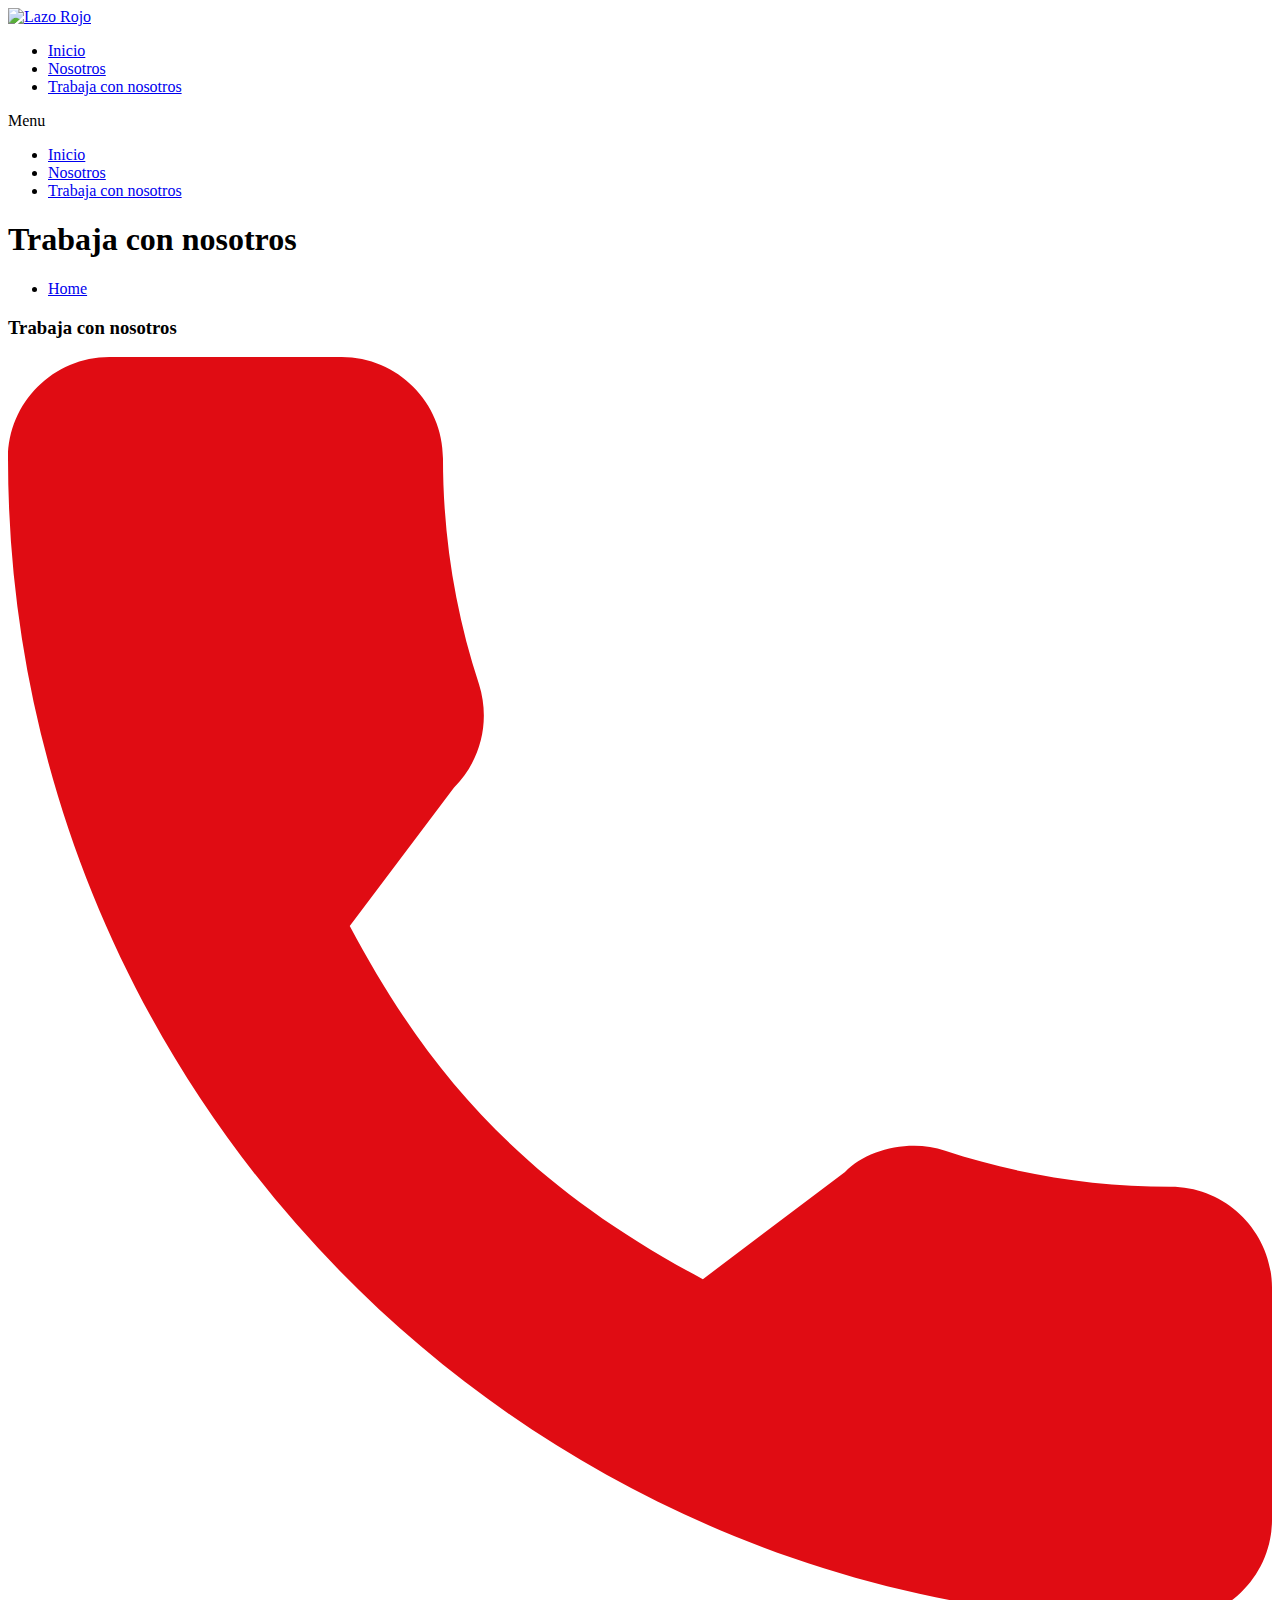
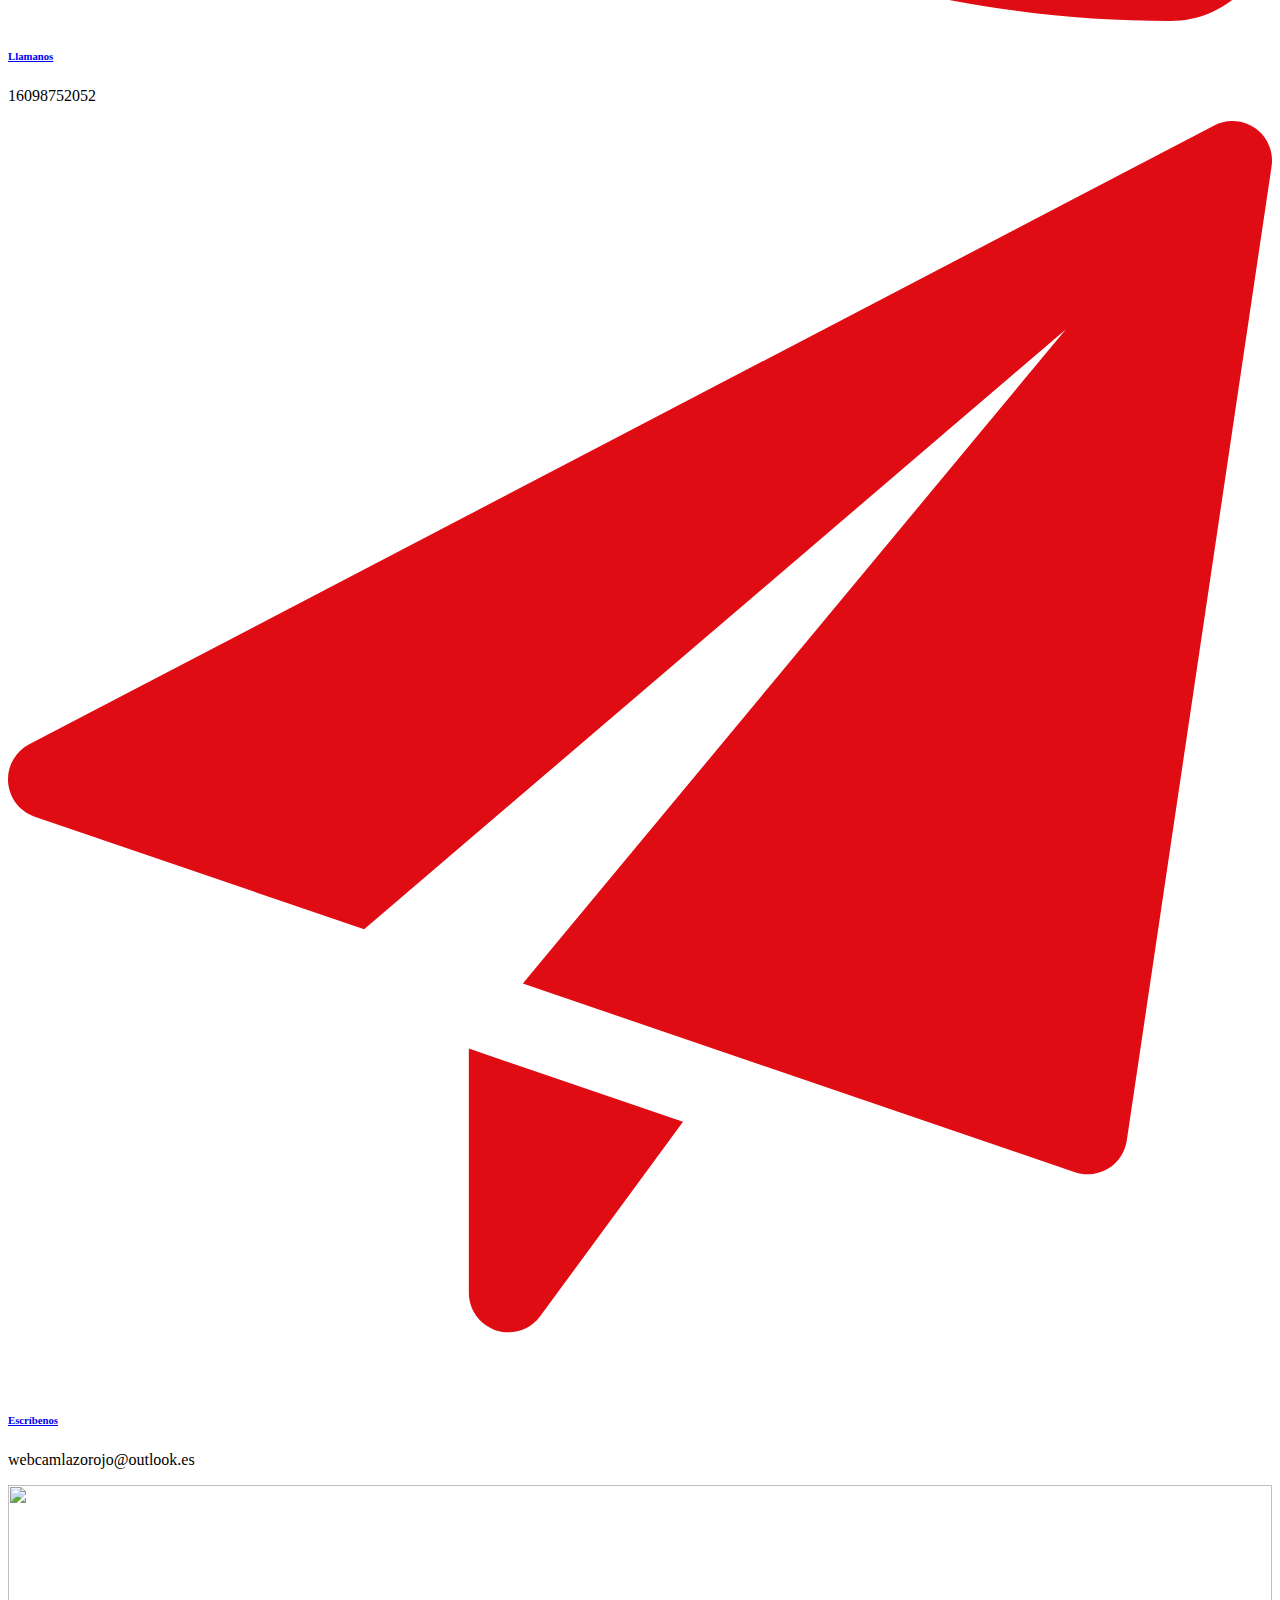
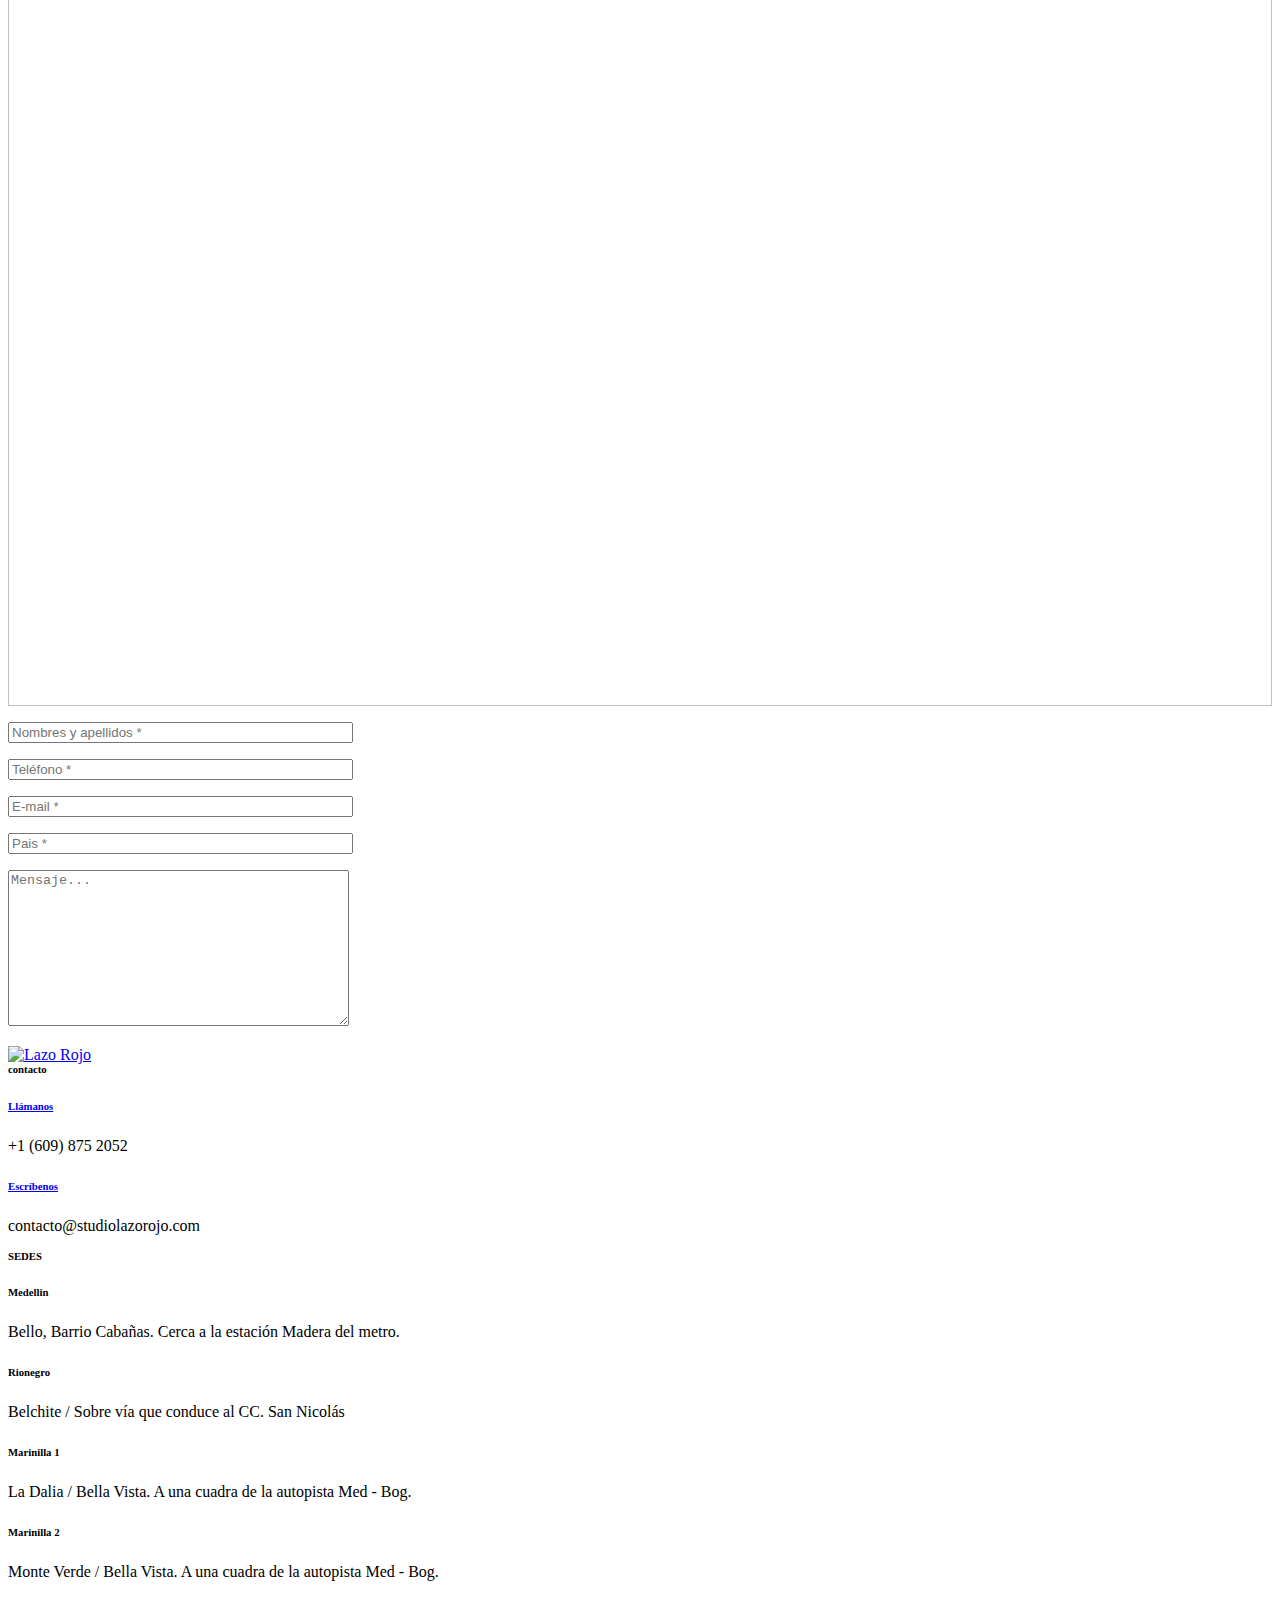
==== src/main/resources/static/contacto.html @ 4a7c2e18 "trabaja" ====
<!doctype html>
<html lang="es">
<head>
    <meta charset="UTF-8">
    <meta name="viewport" content="width=device-width, initial-scale=1">
    <meta name="format-detection" content="telephone=no">
    <link rel="profile" href="https://gmpg.org/xfn/11">
    <script src="main.js"></script>
    <meta name='robots' content='index, follow, max-image-preview:large, max-snippet:-1, max-video-preview:-1' />

    <!-- This site is optimized with the Yoast SEO plugin v19.7.1 - https://yoast.com/wordpress/plugins/seo/ -->
    <title>Studio Webcam en Medellin y Oriente Antioqueño | Lazo Rojo</title>
    <meta name="description" content="Queremos que te sientas cómoda, con la certeza de alcanzar tus metas y te puedas dar los gustos que tanto te mereces." />
    <link rel="canonical" href="https://studiolazorojo.com/trabaja-con-nosotros/" />
    <meta property="og:locale" content="es_ES" />
    <meta property="og:type" content="article" />
    <meta property="og:title" content="Studio Webcam en Medellin y Oriente Antioqueño | Lazo Rojo" />
    <meta property="og:description" content="Queremos que te sientas cómoda, con la certeza de alcanzar tus metas y te puedas dar los gustos que tanto te mereces." />
    <meta property="og:url" content="https://studiolazorojo.com/trabaja-con-nosotros/" />
    <meta property="og:site_name" content="Lazo Rojo" />
    <meta property="article:modified_time" content="2022-11-07T02:31:51+00:00" />
    <meta property="og:image" content="https://studiolazorojo.com/wp-content/uploads/Nosotros-1-studio-lazo-rojo.jpg" />
    <meta name="twitter:card" content="summary_large_image" />
    <meta name="twitter:label1" content="Tiempo de lectura" />
    <meta name="twitter:data1" content="1 minuto" />
    <script type="application/ld+json" class="yoast-schema-graph">{"@context":"https://schema.org","@graph":[{"@type":"WebPage","@id":"https://studiolazorojo.com/trabaja-con-nosotros/","url":"https://studiolazorojo.com/trabaja-con-nosotros/","name":"Studio Webcam en Medellin y Oriente Antioqueño | Lazo Rojo","isPartOf":{"@id":"https://studiolazorojo.com/#website"},"primaryImageOfPage":{"@id":"https://studiolazorojo.com/trabaja-con-nosotros/#primaryimage"},"image":{"@id":"https://studiolazorojo.com/trabaja-con-nosotros/#primaryimage"},"thumbnailUrl":"https://studiolazorojo.com/wp-content/uploads/Nosotros-1-studio-lazo-rojo.jpg","datePublished":"2020-09-04T09:27:58+00:00","dateModified":"2022-11-07T02:31:51+00:00","description":"Queremos que te sientas cómoda, con la certeza de alcanzar tus metas y te puedas dar los gustos que tanto te mereces.","breadcrumb":{"@id":"https://studiolazorojo.com/trabaja-con-nosotros/#breadcrumb"},"inLanguage":"es","potentialAction":[{"@type":"ReadAction","target":["https://studiolazorojo.com/trabaja-con-nosotros/"]}]},{"@type":"ImageObject","inLanguage":"es","@id":"https://studiolazorojo.com/trabaja-con-nosotros/#primaryimage","url":"https://studiolazorojo.com/wp-content/uploads/Nosotros-1-studio-lazo-rojo.jpg","contentUrl":"https://studiolazorojo.com/wp-content/uploads/Nosotros-1-studio-lazo-rojo.jpg","width":1264,"height":821},{"@type":"BreadcrumbList","@id":"https://studiolazorojo.com/trabaja-con-nosotros/#breadcrumb","itemListElement":[{"@type":"ListItem","position":1,"name":"Portada","item":"https://studiolazorojo.com/"},{"@type":"ListItem","position":2,"name":"Trabaja con nosotros"}]},{"@type":"WebSite","@id":"https://studiolazorojo.com/#website","url":"https://studiolazorojo.com/","name":"Lazo Rojo","description":"Studio Webcam en Medellin","publisher":{"@id":"https://studiolazorojo.com/#organization"},"potentialAction":[{"@type":"SearchAction","target":{"@type":"EntryPoint","urlTemplate":"https://studiolazorojo.com/?s={search_term_string}"},"query-input":"required name=search_term_string"}],"inLanguage":"es"},{"@type":"Organization","@id":"https://studiolazorojo.com/#organization","name":"Lazo Rojo","url":"https://studiolazorojo.com/","sameAs":[],"logo":{"@type":"ImageObject","inLanguage":"es","@id":"https://studiolazorojo.com/#/schema/logo/image/","url":"https://studiolazorojo.com/wp-content/uploads/Logo-Lazo-Rojo.png","contentUrl":"https://studiolazorojo.com/wp-content/uploads/Logo-Lazo-Rojo.png","width":454,"height":453,"caption":"Lazo Rojo"},"image":{"@id":"https://studiolazorojo.com/#/schema/logo/image/"}}]}</script>
    <!-- / Yoast SEO plugin. -->


    <link rel='dns-prefetch' href='//fonts.googleapis.com' />
    <link rel="alternate" type="application/rss+xml" title="Lazo Rojo &raquo; Feed" href="https://studiolazorojo.com/feed/" />
    <link rel="alternate" type="application/rss+xml" title="Lazo Rojo &raquo; Feed de los comentarios" href="https://studiolazorojo.com/comments/feed/" />
    <script type="text/javascript">
window._wpemojiSettings = {"baseUrl":"https:\/\/s.w.org\/images\/core\/emoji\/14.0.0\/72x72\/","ext":".png","svgUrl":"https:\/\/s.w.org\/images\/core\/emoji\/14.0.0\/svg\/","svgExt":".svg","source":{"concatemoji":"https:\/\/studiolazorojo.com\/wp-includes\/js\/wp-emoji-release.min.js?ver=6.1.1"}};
/*! This file is auto-generated */
!function(e,a,t){var n,r,o,i=a.createElement("canvas"),p=i.getContext&&i.getContext("2d");function s(e,t){var a=String.fromCharCode,e=(p.clearRect(0,0,i.width,i.height),p.fillText(a.apply(this,e),0,0),i.toDataURL());return p.clearRect(0,0,i.width,i.height),p.fillText(a.apply(this,t),0,0),e===i.toDataURL()}function c(e){var t=a.createElement("script");t.src=e,t.defer=t.type="text/javascript",a.getElementsByTagName("head")[0].appendChild(t)}for(o=Array("flag","emoji"),t.supports={everything:!0,everythingExceptFlag:!0},r=0;r<o.length;r++)t.supports[o[r]]=function(e){if(p&&p.fillText)switch(p.textBaseline="top",p.font="600 32px Arial",e){case"flag":return s([127987,65039,8205,9895,65039],[127987,65039,8203,9895,65039])?!1:!s([55356,56826,55356,56819],[55356,56826,8203,55356,56819])&&!s([55356,57332,56128,56423,56128,56418,56128,56421,56128,56430,56128,56423,56128,56447],[55356,57332,8203,56128,56423,8203,56128,56418,8203,56128,56421,8203,56128,56430,8203,56128,56423,8203,56128,56447]);case"emoji":return!s([129777,127995,8205,129778,127999],[129777,127995,8203,129778,127999])}return!1}(o[r]),t.supports.everything=t.supports.everything&&t.supports[o[r]],"flag"!==o[r]&&(t.supports.everythingExceptFlag=t.supports.everythingExceptFlag&&t.supports[o[r]]);t.supports.everythingExceptFlag=t.supports.everythingExceptFlag&&!t.supports.flag,t.DOMReady=!1,t.readyCallback=function(){t.DOMReady=!0},t.supports.everything||(n=function(){t.readyCallback()},a.addEventListener?(a.addEventListener("DOMContentLoaded",n,!1),e.addEventListener("load",n,!1)):(e.attachEvent("onload",n),a.attachEvent("onreadystatechange",function(){"complete"===a.readyState&&t.readyCallback()})),(e=t.source||{}).concatemoji?c(e.concatemoji):e.wpemoji&&e.twemoji&&(c(e.twemoji),c(e.wpemoji)))}(window,document,window._wpemojiSettings);
</script>
    <style type="text/css">
img.wp-smiley,
img.emoji {
	display: inline !important;
	border: none !important;
	box-shadow: none !important;
	height: 1em !important;
	width: 1em !important;
	margin: 0 0.07em !important;
	vertical-align: -0.1em !important;
	background: none !important;
	padding: 0 !important;
}
</style>
    <link rel='stylesheet' id='wp-block-library-css' href='https://studiolazorojo.com/wp-includes/css/dist/block-library/style.min.css?ver=6.1.1' type='text/css' media='all' />
    <link rel='stylesheet' id='classic-theme-styles-css' href='https://studiolazorojo.com/wp-includes/css/classic-themes.min.css?ver=1' type='text/css' media='all' />
    <style id='global-styles-inline-css' type='text/css'>
body{--wp--preset--color--black: #000000;--wp--preset--color--cyan-bluish-gray: #abb8c3;--wp--preset--color--white: #ffffff;--wp--preset--color--pale-pink: #f78da7;--wp--preset--color--vivid-red: #cf2e2e;--wp--preset--color--luminous-vivid-orange: #ff6900;--wp--preset--color--luminous-vivid-amber: #fcb900;--wp--preset--color--light-green-cyan: #7bdcb5;--wp--preset--color--vivid-green-cyan: #00d084;--wp--preset--color--pale-cyan-blue: #8ed1fc;--wp--preset--color--vivid-cyan-blue: #0693e3;--wp--preset--color--vivid-purple: #9b51e0;--wp--preset--gradient--vivid-cyan-blue-to-vivid-purple: linear-gradient(135deg,rgba(6,147,227,1) 0%,rgb(155,81,224) 100%);--wp--preset--gradient--light-green-cyan-to-vivid-green-cyan: linear-gradient(135deg,rgb(122,220,180) 0%,rgb(0,208,130) 100%);--wp--preset--gradient--luminous-vivid-amber-to-luminous-vivid-orange: linear-gradient(135deg,rgba(252,185,0,1) 0%,rgba(255,105,0,1) 100%);--wp--preset--gradient--luminous-vivid-orange-to-vivid-red: linear-gradient(135deg,rgba(255,105,0,1) 0%,rgb(207,46,46) 100%);--wp--preset--gradient--very-light-gray-to-cyan-bluish-gray: linear-gradient(135deg,rgb(238,238,238) 0%,rgb(169,184,195) 100%);--wp--preset--gradient--cool-to-warm-spectrum: linear-gradient(135deg,rgb(74,234,220) 0%,rgb(151,120,209) 20%,rgb(207,42,186) 40%,rgb(238,44,130) 60%,rgb(251,105,98) 80%,rgb(254,248,76) 100%);--wp--preset--gradient--blush-light-purple: linear-gradient(135deg,rgb(255,206,236) 0%,rgb(152,150,240) 100%);--wp--preset--gradient--blush-bordeaux: linear-gradient(135deg,rgb(254,205,165) 0%,rgb(254,45,45) 50%,rgb(107,0,62) 100%);--wp--preset--gradient--luminous-dusk: linear-gradient(135deg,rgb(255,203,112) 0%,rgb(199,81,192) 50%,rgb(65,88,208) 100%);--wp--preset--gradient--pale-ocean: linear-gradient(135deg,rgb(255,245,203) 0%,rgb(182,227,212) 50%,rgb(51,167,181) 100%);--wp--preset--gradient--electric-grass: linear-gradient(135deg,rgb(202,248,128) 0%,rgb(113,206,126) 100%);--wp--preset--gradient--midnight: linear-gradient(135deg,rgb(2,3,129) 0%,rgb(40,116,252) 100%);--wp--preset--duotone--dark-grayscale: url('#wp-duotone-dark-grayscale');--wp--preset--duotone--grayscale: url('#wp-duotone-grayscale');--wp--preset--duotone--purple-yellow: url('#wp-duotone-purple-yellow');--wp--preset--duotone--blue-red: url('#wp-duotone-blue-red');--wp--preset--duotone--midnight: url('#wp-duotone-midnight');--wp--preset--duotone--magenta-yellow: url('#wp-duotone-magenta-yellow');--wp--preset--duotone--purple-green: url('#wp-duotone-purple-green');--wp--preset--duotone--blue-orange: url('#wp-duotone-blue-orange');--wp--preset--font-size--small: 13px;--wp--preset--font-size--medium: 20px;--wp--preset--font-size--large: 36px;--wp--preset--font-size--x-large: 42px;--wp--preset--spacing--20: 0.44rem;--wp--preset--spacing--30: 0.67rem;--wp--preset--spacing--40: 1rem;--wp--preset--spacing--50: 1.5rem;--wp--preset--spacing--60: 2.25rem;--wp--preset--spacing--70: 3.38rem;--wp--preset--spacing--80: 5.06rem;}:where(.is-layout-flex){gap: 0.5em;}body .is-layout-flow > .alignleft{float: left;margin-inline-start: 0;margin-inline-end: 2em;}body .is-layout-flow > .alignright{float: right;margin-inline-start: 2em;margin-inline-end: 0;}body .is-layout-flow > .aligncenter{margin-left: auto !important;margin-right: auto !important;}body .is-layout-constrained > .alignleft{float: left;margin-inline-start: 0;margin-inline-end: 2em;}body .is-layout-constrained > .alignright{float: right;margin-inline-start: 2em;margin-inline-end: 0;}body .is-layout-constrained > .aligncenter{margin-left: auto !important;margin-right: auto !important;}body .is-layout-constrained > :where(:not(.alignleft):not(.alignright):not(.alignfull)){max-width: var(--wp--style--global--content-size);margin-left: auto !important;margin-right: auto !important;}body .is-layout-constrained > .alignwide{max-width: var(--wp--style--global--wide-size);}body .is-layout-flex{display: flex;}body .is-layout-flex{flex-wrap: wrap;align-items: center;}body .is-layout-flex > *{margin: 0;}:where(.wp-block-columns.is-layout-flex){gap: 2em;}.has-black-color{color: var(--wp--preset--color--black) !important;}.has-cyan-bluish-gray-color{color: var(--wp--preset--color--cyan-bluish-gray) !important;}.has-white-color{color: var(--wp--preset--color--white) !important;}.has-pale-pink-color{color: var(--wp--preset--color--pale-pink) !important;}.has-vivid-red-color{color: var(--wp--preset--color--vivid-red) !important;}.has-luminous-vivid-orange-color{color: var(--wp--preset--color--luminous-vivid-orange) !important;}.has-luminous-vivid-amber-color{color: var(--wp--preset--color--luminous-vivid-amber) !important;}.has-light-green-cyan-color{color: var(--wp--preset--color--light-green-cyan) !important;}.has-vivid-green-cyan-color{color: var(--wp--preset--color--vivid-green-cyan) !important;}.has-pale-cyan-blue-color{color: var(--wp--preset--color--pale-cyan-blue) !important;}.has-vivid-cyan-blue-color{color: var(--wp--preset--color--vivid-cyan-blue) !important;}.has-vivid-purple-color{color: var(--wp--preset--color--vivid-purple) !important;}.has-black-background-color{background-color: var(--wp--preset--color--black) !important;}.has-cyan-bluish-gray-background-color{background-color: var(--wp--preset--color--cyan-bluish-gray) !important;}.has-white-background-color{background-color: var(--wp--preset--color--white) !important;}.has-pale-pink-background-color{background-color: var(--wp--preset--color--pale-pink) !important;}.has-vivid-red-background-color{background-color: var(--wp--preset--color--vivid-red) !important;}.has-luminous-vivid-orange-background-color{background-color: var(--wp--preset--color--luminous-vivid-orange) !important;}.has-luminous-vivid-amber-background-color{background-color: var(--wp--preset--color--luminous-vivid-amber) !important;}.has-light-green-cyan-background-color{background-color: var(--wp--preset--color--light-green-cyan) !important;}.has-vivid-green-cyan-background-color{background-color: var(--wp--preset--color--vivid-green-cyan) !important;}.has-pale-cyan-blue-background-color{background-color: var(--wp--preset--color--pale-cyan-blue) !important;}.has-vivid-cyan-blue-background-color{background-color: var(--wp--preset--color--vivid-cyan-blue) !important;}.has-vivid-purple-background-color{background-color: var(--wp--preset--color--vivid-purple) !important;}.has-black-border-color{border-color: var(--wp--preset--color--black) !important;}.has-cyan-bluish-gray-border-color{border-color: var(--wp--preset--color--cyan-bluish-gray) !important;}.has-white-border-color{border-color: var(--wp--preset--color--white) !important;}.has-pale-pink-border-color{border-color: var(--wp--preset--color--pale-pink) !important;}.has-vivid-red-border-color{border-color: var(--wp--preset--color--vivid-red) !important;}.has-luminous-vivid-orange-border-color{border-color: var(--wp--preset--color--luminous-vivid-orange) !important;}.has-luminous-vivid-amber-border-color{border-color: var(--wp--preset--color--luminous-vivid-amber) !important;}.has-light-green-cyan-border-color{border-color: var(--wp--preset--color--light-green-cyan) !important;}.has-vivid-green-cyan-border-color{border-color: var(--wp--preset--color--vivid-green-cyan) !important;}.has-pale-cyan-blue-border-color{border-color: var(--wp--preset--color--pale-cyan-blue) !important;}.has-vivid-cyan-blue-border-color{border-color: var(--wp--preset--color--vivid-cyan-blue) !important;}.has-vivid-purple-border-color{border-color: var(--wp--preset--color--vivid-purple) !important;}.has-vivid-cyan-blue-to-vivid-purple-gradient-background{background: var(--wp--preset--gradient--vivid-cyan-blue-to-vivid-purple) !important;}.has-light-green-cyan-to-vivid-green-cyan-gradient-background{background: var(--wp--preset--gradient--light-green-cyan-to-vivid-green-cyan) !important;}.has-luminous-vivid-amber-to-luminous-vivid-orange-gradient-background{background: var(--wp--preset--gradient--luminous-vivid-amber-to-luminous-vivid-orange) !important;}.has-luminous-vivid-orange-to-vivid-red-gradient-background{background: var(--wp--preset--gradient--luminous-vivid-orange-to-vivid-red) !important;}.has-very-light-gray-to-cyan-bluish-gray-gradient-background{background: var(--wp--preset--gradient--very-light-gray-to-cyan-bluish-gray) !important;}.has-cool-to-warm-spectrum-gradient-background{background: var(--wp--preset--gradient--cool-to-warm-spectrum) !important;}.has-blush-light-purple-gradient-background{background: var(--wp--preset--gradient--blush-light-purple) !important;}.has-blush-bordeaux-gradient-background{background: var(--wp--preset--gradient--blush-bordeaux) !important;}.has-luminous-dusk-gradient-background{background: var(--wp--preset--gradient--luminous-dusk) !important;}.has-pale-ocean-gradient-background{background: var(--wp--preset--gradient--pale-ocean) !important;}.has-electric-grass-gradient-background{background: var(--wp--preset--gradient--electric-grass) !important;}.has-midnight-gradient-background{background: var(--wp--preset--gradient--midnight) !important;}.has-small-font-size{font-size: var(--wp--preset--font-size--small) !important;}.has-medium-font-size{font-size: var(--wp--preset--font-size--medium) !important;}.has-large-font-size{font-size: var(--wp--preset--font-size--large) !important;}.has-x-large-font-size{font-size: var(--wp--preset--font-size--x-large) !important;}
.wp-block-navigation a:where(:not(.wp-element-button)){color: inherit;}
:where(.wp-block-columns.is-layout-flex){gap: 2em;}
.wp-block-pullquote{font-size: 1.5em;line-height: 1.6;}
</style>
    <link rel='stylesheet' id='contact-form-7-css' href='https://studiolazorojo.com/wp-content/plugins/contact-form-7/includes/css/styles.css?ver=5.6.3' type='text/css' media='all' />
    <link rel='stylesheet' id='maxbizz-fonts-css' href='https://fonts.googleapis.com/css?family=Open+Sans%3A300%2C300i%2C400%2C400i%2C600%2C600i%2C700%2C700i%2C800%2C800i%7CInter%3A300%2C300i%2C400%2C400i%2C500%2C500i%2C600%2C600i%2C700%2C700i%2C800%2C800i%2C900%2C900i&#038;subset=latin%2Clatin-ext' type='text/css' media='all' />
    <link rel='stylesheet' id='bootstrap-css' href='https://studiolazorojo.com/wp-content/themes/maxbizz/css/bootstrap.css?ver=4.0' type='text/css' media='all' />
    <link rel='stylesheet' id='maxbizz-flaticon-css' href='https://studiolazorojo.com/wp-content/themes/maxbizz/css/flaticon.css?ver=6.1.1' type='text/css' media='all' />
    <link rel='stylesheet' id='owl-slider-css' href='https://studiolazorojo.com/wp-content/themes/maxbizz/css/owl.carousel.min.css?ver=6.1.1' type='text/css' media='all' />
    <link rel='stylesheet' id='lightgallery-css' href='https://studiolazorojo.com/wp-content/themes/maxbizz/css/lightgallery.css?ver=6.1.1' type='text/css' media='all' />
    <link rel='stylesheet' id='maxbizz-style-css' href='https://studiolazorojo.com/wp-content/themes/maxbizz/style.css?ver=6.1.1' type='text/css' media='all' />
    <link rel='stylesheet' id='maxbizz-preload-css' href='https://studiolazorojo.com/wp-content/themes/maxbizz/css/royal-preload.css?ver=6.1.1' type='text/css' media='all' />
    <link rel='stylesheet' id='elementor-icons-css' href='https://studiolazorojo.com/wp-content/plugins/elementor/assets/lib/eicons/css/elementor-icons.min.css?ver=5.15.0' type='text/css' media='all' />
    <link rel='stylesheet' id='elementor-frontend-css' href='https://studiolazorojo.com/wp-content/plugins/elementor/assets/css/frontend-lite.min.css?ver=3.6.6' type='text/css' media='all' />
    <link rel='stylesheet' id='elementor-post-8-css' href='https://studiolazorojo.com/wp-content/uploads/elementor/css/post-8.css?ver=1663901742' type='text/css' media='all' />
    <link rel='stylesheet' id='elementor-pro-css' href='https://studiolazorojo.com/wp-content/plugins/elementor-pro/assets/css/frontend-lite.min.css?ver=3.7.2' type='text/css' media='all' />
    <link rel='stylesheet' id='elementor-global-css' href='https://studiolazorojo.com/wp-content/uploads/elementor/css/global.css?ver=1663901742' type='text/css' media='all' />
    <link rel='stylesheet' id='elementor-post-455-css' href='https://studiolazorojo.com/wp-content/uploads/elementor/css/post-455.css?ver=1667788311' type='text/css' media='all' />
    <link rel='stylesheet' id='elementor-post-1654-css' href='https://studiolazorojo.com/wp-content/uploads/elementor/css/post-1654.css?ver=1663901975' type='text/css' media='all' />
    <link rel='stylesheet' id='elementor-post-1676-css' href='https://studiolazorojo.com/wp-content/uploads/elementor/css/post-1676.css?ver=1663902360' type='text/css' media='all' />
    <link rel='stylesheet' id='google-fonts-1-css' href='https://fonts.googleapis.com/css?family=Roboto%3A100%2C100italic%2C200%2C200italic%2C300%2C300italic%2C400%2C400italic%2C500%2C500italic%2C600%2C600italic%2C700%2C700italic%2C800%2C800italic%2C900%2C900italic%7CRoboto+Slab%3A100%2C100italic%2C200%2C200italic%2C300%2C300italic%2C400%2C400italic%2C500%2C500italic%2C600%2C600italic%2C700%2C700italic%2C800%2C800italic%2C900%2C900italic%7COpen+Sans%3A100%2C100italic%2C200%2C200italic%2C300%2C300italic%2C400%2C400italic%2C500%2C500italic%2C600%2C600italic%2C700%2C700italic%2C800%2C800italic%2C900%2C900italic&#038;display=auto&#038;ver=6.1.1' type='text/css' media='all' />
    <link rel='stylesheet' id='elementor-icons-shared-0-css' href='https://studiolazorojo.com/wp-content/plugins/elementor/assets/lib/font-awesome/css/fontawesome.min.css?ver=5.15.3' type='text/css' media='all' />
    <link rel='stylesheet' id='elementor-icons-fa-solid-css' href='https://studiolazorojo.com/wp-content/plugins/elementor/assets/lib/font-awesome/css/solid.min.css?ver=5.15.3' type='text/css' media='all' />
    <link rel='stylesheet' id='elementor-icons-fa-brands-css' href='https://studiolazorojo.com/wp-content/plugins/elementor/assets/lib/font-awesome/css/brands.min.css?ver=5.15.3' type='text/css' media='all' />
    <link rel='stylesheet' id='elementor-icons-fa-regular-css' href='https://studiolazorojo.com/wp-content/plugins/elementor/assets/lib/font-awesome/css/regular.min.css?ver=5.15.3' type='text/css' media='all' />
    <script type='text/javascript' src='https://studiolazorojo.com/wp-includes/js/jquery/jquery.min.js?ver=3.6.1' id='jquery-core-js'></script>
    <script type='text/javascript' src='https://studiolazorojo.com/wp-includes/js/jquery/jquery-migrate.min.js?ver=3.3.2' id='jquery-migrate-js'></script>
    <script type='text/javascript' id='maxbizz_scripts-js-extra'>
/* <![CDATA[ */
var maxbizz_loadmore_params = {"ajaxurl":"https:\/\/studiolazorojo.com\/wp-admin\/admin-ajax.php"};
/* ]]> */
</script>
    <script type='text/javascript' src='https://studiolazorojo.com/wp-content/themes/maxbizz/js/myloadmore.js?ver=1670880689' id='maxbizz_scripts-js'></script>
    <link rel="https://api.w.org/" href="https://studiolazorojo.com/wp-json/" /><link rel="alternate" type="application/json" href="https://studiolazorojo.com/wp-json/wp/v2/pages/455" /><link rel="EditURI" type="application/rsd+xml" title="RSD" href="https://studiolazorojo.com/xmlrpc.php?rsd" />
    <link rel="wlwmanifest" type="application/wlwmanifest+xml" href="https://studiolazorojo.com/wp-includes/wlwmanifest.xml" />
    <meta name="generator" content="WordPress 6.1.1" />
    <link rel='shortlink' href='https://studiolazorojo.com/?p=455' />
    <link rel="alternate" type="application/json+oembed" href="https://studiolazorojo.com/wp-json/oembed/1.0/embed?url=https%3A%2F%2Fstudiolazorojo.com%2Ftrabaja-con-nosotros%2F" />
    <link rel="alternate" type="text/xml+oembed" href="https://studiolazorojo.com/wp-json/oembed/1.0/embed?url=https%3A%2F%2Fstudiolazorojo.com%2Ftrabaja-con-nosotros%2F&#038;format=xml" />
    <!-- Global site tag (gtag.js) - Google Analytics -->
    <script async src="https://www.googletagmanager.com/gtag/js?id=UA-180745966-1"></script>
    <script>
  window.dataLayer = window.dataLayer || [];
  function gtag(){dataLayer.push(arguments);}
  gtag('js', new Date());

  gtag('config', 'UA-180745966-1');
</script>
    <style type="text/css">
		  	/****Main Color****/

			/*Background Color*/
			.bg-primary,
			.list-primary li:before,
			.btn-details:hover,
			.owl-carousel .owl-dots button.owl-dot.active span,
			.owl-carousel .owl-dots button.owl-dot:hover span,
			.owl-carousel .owl-nav button.owl-prev:hover,.owl-carousel .owl-nav button.owl-next:hover,
			.octf-btn,
			.octf-btn-dark:hover, .octf-btn-dark:focus,
			.octf-btn-light:hover, .octf-btn-light:focus,
			.octf-btn.octf-btn-border:hover, .octf-btn.octf-btn-border:focus,
			.main-navigation > ul > li:before,
			.post-box .post-cat a,
			.post-box .btn-play:hover i,
			.page-pagination li span, .page-pagination li a:hover,
			.blog-post .share-post a,
			.post-nav > div .thumb-post:before,
			.post-nav .post-prev.not-thumb a:hover .thumb-post:before,
			.post-nav .post-next.not-thumb a:hover .thumb-post:before,
			.widget-area .widget .widget-title:before,
			.widget-area .widget_categories ul li a:before,.widget-area .widget_product_categories ul li a:before,.widget-area .widget_archive ul li a:before,
			.search-form .search-submit,
			.author-widget_social a:hover,
			.bline-yes .icon-box-1:after,
			.bline-yes .icon-box-2 .content-box:after,
			.box-s2.icon-right .icon-main,
			.ot-image-box:hover .link-box,
			.line-progress .progress-bar,
			.ot-pricing-table.is-featured .inner-table .title-table span,
			.ot-pricing-table.is-featured .octf-btn,
			.circle-social .team-social a:hover,
			.ot-accordions .acc-item.current .acc-toggle,
			.ot-testimonials .tphoto:after,
			.ot-message-box .icon-main,
			.ot-minicart .count,
			.ot-heading > span.is_line:before,
			.mc4wp-form-fields .subscribe-inner-form .subscribe-btn-icon:hover,
			#back-to-top,
			.error-404 .page-content form button:hover,
			.woocommerce ul.products li.product .added_to_cart, .woocommerce ul.products li.product .product_type_grouped, .woocommerce-page ul.products li.product .added_to_cart, .woocommerce-page ul.products li.product .product_type_grouped,
			.woocommerce #respond input#submit.alt, .woocommerce a.button.alt,.woocommerce button.button.alt, .woocommerce input.button.alt,.woocommerce #respond input#submit, .woocommerce a.button,.woocommerce input.button, .woocommerce button.button.alt.disabled,
			.woocommerce button.button,
			.woocommerce-mini-cart__buttons a.button.wc-forward,
			.woocommerce-mini-cart__buttons a.button.wc-forward:hover{ background: #e00c13; }
			.post-box .entry-meta .btn-details:hover,
			.widget .tagcloud a:hover,
			.ot-heading > span.is_highlight,
			.icon-box-1 .icon-main{background: rgba(224,12,19,0.1);}
			.team-3 .team-thumb a:before{background: rgba(224,12,19,0.8);}
			.projects-grid .projects-box .portfolio-info,
			.projects-grid.style-3 .projects-thumbnail .overlay{background: rgba(224,12,19,0.9);}

			/*Background Image*/
			.author-widget_wrapper:before{ background-image: linear-gradient(230deg, #e00c13 -150%, #fff 80%); }

			/*Border Color*/
			.octf-btn.octf-btn-border,
			.post-box .entry-meta .btn-details:hover,
			.post-box .btn-play:hover i,
			.page-pagination li span, .page-pagination li a:hover,
			.blog-post .tagcloud a:hover,
			.widget .tagcloud a:hover,
			.ot-heading > span.is_highlight,
			.ot-image-box:hover .link-box,
			.ot-accordions .acc-item.current .acc-toggle,
			.ot-tabs .tab-link.current, .ot-tabs .tab-link:hover,
			.ot-video-button a:hover span,
			.woocommerce div.product .woocommerce-tabs ul.tabs li a:hover,
			.woocommerce div.product .woocommerce-tabs ul.tabs li.active a{ border-color: #e00c13; }

			/*Border Top Color*/
			.woocommerce-message,
			.woocommerce-info{ border-top-color: #e00c13; }

			/*Color*/
			blockquote:before,
			blockquote cite,
			.text-primary,
			.link-details,
			.link-details:visited,
			.octf-btn.octf-btn-border,
			.octf-btn.octf-btn-border:visited,
			a:hover, a:focus, a:active,
			.main-navigation > ul > li:hover > a,
			.main-navigation ul li li a:hover,.main-navigation ul ul.sub-menu li.current-menu-item > a,.main-navigation ul ul.sub-menu li.current-menu-ancestor > a,
			.main-navigation ul > li.menu-item-has-children:hover > a,
			.main-navigation ul > li.menu-item-has-children:hover > a:after,
			.main-navigation ul > li.menu-item-has-children > a:hover:after,
			.header_mobile .mobile_nav .mobile_mainmenu li li a:hover,.header_mobile .mobile_nav .mobile_mainmenu ul > li > ul > li.current-menu-ancestor > a,
			.header_mobile .mobile_nav .mobile_mainmenu > li > a:hover, .header_mobile .mobile_nav .mobile_mainmenu > li.current-menu-item > a,.header_mobile .mobile_nav .mobile_mainmenu > li.current-menu-ancestor > a,
			.post-box .entry-meta a:hover,
			.post-box .entry-meta .btn-details:hover,
			.post-box .entry-title a:hover,
			.post-box .link-box a:hover,
			.post-box .link-box i,
			.post-box .quote-box i,
			.post-box .quote-box .quote-text span,
			.blog-post .tagcloud a:hover,
			.blog-post .author-bio .author-info .author-socials a:hover,
			.comments-area .comment-item .comment-meta .comment-reply-link,
			.comment-respond .comment-reply-title small a:hover,
			.comment-form .logged-in-as a:hover,
			.widget .tagcloud a:hover,
			.widget-area .widget ul:not(.recent-news) > li a:hover,
			.widget-area .widget_categories ul li a:hover + span.posts-count,.widget-area .widget_product_categories ul li a:hover + span.posts-count,.widget-area .widget_archive ul li a:hover + span.posts-count,
			.ot-heading > span,
			.icon-box .icon-main,
			.icon-box-grid .icon-box .icon-main,
			.icon-box-grid .icon-box .content-box .title-box a:hover,
			.icon-box-grid .icon-box:hover .icon-main,
			.ot-image-box .link-box,
			.ot-counter span,
			.ot-counter-2 i,
			.ot-countdown li.seperator,
			.ot-pricing-table .inner-table h2,
			.project_filters li a:before,
			.project_filters li a .filter-count,
			.project_filters li a.selected, .project_filters li a:hover,
			.ot-team .team-info span,
			.ot-testimonials .t-head span,
			.woocommerce ul.products li.product .price .woocommerce-Price-amount, .woocommerce-page ul.products li.product .price .woocommerce-Price-amount,
			.woocommerce table.shop_table td.product-price, .woocommerce table.shop_table td.product-subtotal,
			.woocommerce-message:before,
			.woocommerce-info:before,
			.woocommerce .woocommerce-Price-amount,
			.woocommerce .site ul.product_list_widget li a:not(.remove):hover,
			.woocommerce .woocommerce-widget-layered-nav-list li a:hover,
			.woocommerce .widget_price_filter .price_slider_amount button.button,
			.woocommerce div.product p.price,.woocommerce div.product span.price{ color: #e00c13; }

			/*Other*/
			.icon-box .icon-main svg,
			.icon-box-grid .icon-box .icon-main svg,
			.ot-counter-2 svg{ fill: #e00c13; }
				</style><meta name="generator" content="Powered by Slider Revolution 6.5.25 - responsive, Mobile-Friendly Slider Plugin for WordPress with comfortable drag and drop interface." />
    <link rel="icon" href="https://studiolazorojo.com/wp-content/uploads/Logo-Lazo-Rojo-150x150.png" sizes="32x32" />
    <link rel="icon" href="https://studiolazorojo.com/wp-content/uploads/Logo-Lazo-Rojo-300x300.png" sizes="192x192" />
    <link rel="apple-touch-icon" href="https://studiolazorojo.com/wp-content/uploads/Logo-Lazo-Rojo-300x300.png" />
    <meta name="msapplication-TileImage" content="https://studiolazorojo.com/wp-content/uploads/Logo-Lazo-Rojo-300x300.png" />
    <script>function setREVStartSize(e){
			//window.requestAnimationFrame(function() {
				window.RSIW = window.RSIW===undefined ? window.innerWidth : window.RSIW;
				window.RSIH = window.RSIH===undefined ? window.innerHeight : window.RSIH;
				try {
					var pw = document.getElementById(e.c).parentNode.offsetWidth,
						newh;
					pw = pw===0 || isNaN(pw) || (e.l=="fullwidth" || e.layout=="fullwidth") ? window.RSIW : pw;
					e.tabw = e.tabw===undefined ? 0 : parseInt(e.tabw);
					e.thumbw = e.thumbw===undefined ? 0 : parseInt(e.thumbw);
					e.tabh = e.tabh===undefined ? 0 : parseInt(e.tabh);
					e.thumbh = e.thumbh===undefined ? 0 : parseInt(e.thumbh);
					e.tabhide = e.tabhide===undefined ? 0 : parseInt(e.tabhide);
					e.thumbhide = e.thumbhide===undefined ? 0 : parseInt(e.thumbhide);
					e.mh = e.mh===undefined || e.mh=="" || e.mh==="auto" ? 0 : parseInt(e.mh,0);
					if(e.layout==="fullscreen" || e.l==="fullscreen")
						newh = Math.max(e.mh,window.RSIH);
					else{
						e.gw = Array.isArray(e.gw) ? e.gw : [e.gw];
						for (var i in e.rl) if (e.gw[i]===undefined || e.gw[i]===0) e.gw[i] = e.gw[i-1];
						e.gh = e.el===undefined || e.el==="" || (Array.isArray(e.el) && e.el.length==0)? e.gh : e.el;
						e.gh = Array.isArray(e.gh) ? e.gh : [e.gh];
						for (var i in e.rl) if (e.gh[i]===undefined || e.gh[i]===0) e.gh[i] = e.gh[i-1];

						var nl = new Array(e.rl.length),
							ix = 0,
							sl;
						e.tabw = e.tabhide>=pw ? 0 : e.tabw;
						e.thumbw = e.thumbhide>=pw ? 0 : e.thumbw;
						e.tabh = e.tabhide>=pw ? 0 : e.tabh;
						e.thumbh = e.thumbhide>=pw ? 0 : e.thumbh;
						for (var i in e.rl) nl[i] = e.rl[i]<window.RSIW ? 0 : e.rl[i];
						sl = nl[0];
						for (var i in nl) if (sl>nl[i] && nl[i]>0) { sl = nl[i]; ix=i;}
						var m = pw>(e.gw[ix]+e.tabw+e.thumbw) ? 1 : (pw-(e.tabw+e.thumbw)) / (e.gw[ix]);
						newh =  (e.gh[ix] * m) + (e.tabh + e.thumbh);
					}
					var el = document.getElementById(e.c);
					if (el!==null && el) el.style.height = newh+"px";
					el = document.getElementById(e.c+"_wrapper");
					if (el!==null && el) {
						el.style.height = newh+"px";
						el.style.display = "block";
					}
				} catch(e){
					console.log("Failure at Presize of Slider:" + e)
				}
			//});
		  };</script>
    <style type="text/css" id="wp-custom-css">
			.post-box .post-inner{
	margin-bottom: 30px;
}

.octf-btn{
	border-radius: 50px;
}

.slide-rev-subtitle span {
    color: #E00C13;
}


#back-to-top{
	display:none !important;
}		</style>
    <style id="kirki-inline-styles">.page-header{background-image:url("https://wordpress-844591-2911107.cloudwaysapps.com/wp-content/uploads/pheader-blog-1.jpg");}#royal_preloader.royal_preloader_logo .royal_preloader_percentage{font-family:Roboto;font-size:13px;font-weight:400;letter-spacing:2px;line-height:40px;text-align:center;text-transform:none;}@media (max-width: 767px){}@media (min-width: 768px) and (max-width: 1024px){}@media (min-width: 1024px){}/* cyrillic-ext */
@font-face {
  font-family: 'Roboto';
  font-style: normal;
  font-weight: 400;
  font-display: swap;
  src: url(https://studiolazorojo.com/wp-content/fonts/roboto/KFOmCnqEu92Fr1Mu72xMKTU1Kvnz.woff) format('woff');
  unicode-range: U+0460-052F, U+1C80-1C88, U+20B4, U+2DE0-2DFF, U+A640-A69F, U+FE2E-FE2F;
}
/* cyrillic */
@font-face {
  font-family: 'Roboto';
  font-style: normal;
  font-weight: 400;
  font-display: swap;
  src: url(https://studiolazorojo.com/wp-content/fonts/roboto/KFOmCnqEu92Fr1Mu5mxMKTU1Kvnz.woff) format('woff');
  unicode-range: U+0301, U+0400-045F, U+0490-0491, U+04B0-04B1, U+2116;
}
/* greek-ext */
@font-face {
  font-family: 'Roboto';
  font-style: normal;
  font-weight: 400;
  font-display: swap;
  src: url(https://studiolazorojo.com/wp-content/fonts/roboto/KFOmCnqEu92Fr1Mu7mxMKTU1Kvnz.woff) format('woff');
  unicode-range: U+1F00-1FFF;
}
/* greek */
@font-face {
  font-family: 'Roboto';
  font-style: normal;
  font-weight: 400;
  font-display: swap;
  src: url(https://studiolazorojo.com/wp-content/fonts/roboto/KFOmCnqEu92Fr1Mu4WxMKTU1Kvnz.woff) format('woff');
  unicode-range: U+0370-03FF;
}
/* vietnamese */
@font-face {
  font-family: 'Roboto';
  font-style: normal;
  font-weight: 400;
  font-display: swap;
  src: url(https://studiolazorojo.com/wp-content/fonts/roboto/KFOmCnqEu92Fr1Mu7WxMKTU1Kvnz.woff) format('woff');
  unicode-range: U+0102-0103, U+0110-0111, U+0128-0129, U+0168-0169, U+01A0-01A1, U+01AF-01B0, U+1EA0-1EF9, U+20AB;
}
/* latin-ext */
@font-face {
  font-family: 'Roboto';
  font-style: normal;
  font-weight: 400;
  font-display: swap;
  src: url(https://studiolazorojo.com/wp-content/fonts/roboto/KFOmCnqEu92Fr1Mu7GxMKTU1Kvnz.woff) format('woff');
  unicode-range: U+0100-024F, U+0259, U+1E00-1EFF, U+2020, U+20A0-20AB, U+20AD-20CF, U+2113, U+2C60-2C7F, U+A720-A7FF;
}
/* latin */
@font-face {
  font-family: 'Roboto';
  font-style: normal;
  font-weight: 400;
  font-display: swap;
  src: url(https://studiolazorojo.com/wp-content/fonts/roboto/KFOmCnqEu92Fr1Mu4mxMKTU1Kg.woff) format('woff');
  unicode-range: U+0000-00FF, U+0131, U+0152-0153, U+02BB-02BC, U+02C6, U+02DA, U+02DC, U+2000-206F, U+2074, U+20AC, U+2122, U+2191, U+2193, U+2212, U+2215, U+FEFF, U+FFFD;
}/* cyrillic-ext */
@font-face {
  font-family: 'Roboto';
  font-style: normal;
  font-weight: 400;
  font-display: swap;
  src: url(https://studiolazorojo.com/wp-content/fonts/roboto/KFOmCnqEu92Fr1Mu72xMKTU1Kvnz.woff) format('woff');
  unicode-range: U+0460-052F, U+1C80-1C88, U+20B4, U+2DE0-2DFF, U+A640-A69F, U+FE2E-FE2F;
}
/* cyrillic */
@font-face {
  font-family: 'Roboto';
  font-style: normal;
  font-weight: 400;
  font-display: swap;
  src: url(https://studiolazorojo.com/wp-content/fonts/roboto/KFOmCnqEu92Fr1Mu5mxMKTU1Kvnz.woff) format('woff');
  unicode-range: U+0301, U+0400-045F, U+0490-0491, U+04B0-04B1, U+2116;
}
/* greek-ext */
@font-face {
  font-family: 'Roboto';
  font-style: normal;
  font-weight: 400;
  font-display: swap;
  src: url(https://studiolazorojo.com/wp-content/fonts/roboto/KFOmCnqEu92Fr1Mu7mxMKTU1Kvnz.woff) format('woff');
  unicode-range: U+1F00-1FFF;
}
/* greek */
@font-face {
  font-family: 'Roboto';
  font-style: normal;
  font-weight: 400;
  font-display: swap;
  src: url(https://studiolazorojo.com/wp-content/fonts/roboto/KFOmCnqEu92Fr1Mu4WxMKTU1Kvnz.woff) format('woff');
  unicode-range: U+0370-03FF;
}
/* vietnamese */
@font-face {
  font-family: 'Roboto';
  font-style: normal;
  font-weight: 400;
  font-display: swap;
  src: url(https://studiolazorojo.com/wp-content/fonts/roboto/KFOmCnqEu92Fr1Mu7WxMKTU1Kvnz.woff) format('woff');
  unicode-range: U+0102-0103, U+0110-0111, U+0128-0129, U+0168-0169, U+01A0-01A1, U+01AF-01B0, U+1EA0-1EF9, U+20AB;
}
/* latin-ext */
@font-face {
  font-family: 'Roboto';
  font-style: normal;
  font-weight: 400;
  font-display: swap;
  src: url(https://studiolazorojo.com/wp-content/fonts/roboto/KFOmCnqEu92Fr1Mu7GxMKTU1Kvnz.woff) format('woff');
  unicode-range: U+0100-024F, U+0259, U+1E00-1EFF, U+2020, U+20A0-20AB, U+20AD-20CF, U+2113, U+2C60-2C7F, U+A720-A7FF;
}
/* latin */
@font-face {
  font-family: 'Roboto';
  font-style: normal;
  font-weight: 400;
  font-display: swap;
  src: url(https://studiolazorojo.com/wp-content/fonts/roboto/KFOmCnqEu92Fr1Mu4mxMKTU1Kg.woff) format('woff');
  unicode-range: U+0000-00FF, U+0131, U+0152-0153, U+02BB-02BC, U+02C6, U+02DA, U+02DC, U+2000-206F, U+2074, U+20AC, U+2122, U+2191, U+2193, U+2212, U+2215, U+FEFF, U+FFFD;
}/* cyrillic-ext */
@font-face {
  font-family: 'Roboto';
  font-style: normal;
  font-weight: 400;
  font-display: swap;
  src: url(https://studiolazorojo.com/wp-content/fonts/roboto/KFOmCnqEu92Fr1Mu72xMKTU1Kvnz.woff) format('woff');
  unicode-range: U+0460-052F, U+1C80-1C88, U+20B4, U+2DE0-2DFF, U+A640-A69F, U+FE2E-FE2F;
}
/* cyrillic */
@font-face {
  font-family: 'Roboto';
  font-style: normal;
  font-weight: 400;
  font-display: swap;
  src: url(https://studiolazorojo.com/wp-content/fonts/roboto/KFOmCnqEu92Fr1Mu5mxMKTU1Kvnz.woff) format('woff');
  unicode-range: U+0301, U+0400-045F, U+0490-0491, U+04B0-04B1, U+2116;
}
/* greek-ext */
@font-face {
  font-family: 'Roboto';
  font-style: normal;
  font-weight: 400;
  font-display: swap;
  src: url(https://studiolazorojo.com/wp-content/fonts/roboto/KFOmCnqEu92Fr1Mu7mxMKTU1Kvnz.woff) format('woff');
  unicode-range: U+1F00-1FFF;
}
/* greek */
@font-face {
  font-family: 'Roboto';
  font-style: normal;
  font-weight: 400;
  font-display: swap;
  src: url(https://studiolazorojo.com/wp-content/fonts/roboto/KFOmCnqEu92Fr1Mu4WxMKTU1Kvnz.woff) format('woff');
  unicode-range: U+0370-03FF;
}
/* vietnamese */
@font-face {
  font-family: 'Roboto';
  font-style: normal;
  font-weight: 400;
  font-display: swap;
  src: url(https://studiolazorojo.com/wp-content/fonts/roboto/KFOmCnqEu92Fr1Mu7WxMKTU1Kvnz.woff) format('woff');
  unicode-range: U+0102-0103, U+0110-0111, U+0128-0129, U+0168-0169, U+01A0-01A1, U+01AF-01B0, U+1EA0-1EF9, U+20AB;
}
/* latin-ext */
@font-face {
  font-family: 'Roboto';
  font-style: normal;
  font-weight: 400;
  font-display: swap;
  src: url(https://studiolazorojo.com/wp-content/fonts/roboto/KFOmCnqEu92Fr1Mu7GxMKTU1Kvnz.woff) format('woff');
  unicode-range: U+0100-024F, U+0259, U+1E00-1EFF, U+2020, U+20A0-20AB, U+20AD-20CF, U+2113, U+2C60-2C7F, U+A720-A7FF;
}
/* latin */
@font-face {
  font-family: 'Roboto';
  font-style: normal;
  font-weight: 400;
  font-display: swap;
  src: url(https://studiolazorojo.com/wp-content/fonts/roboto/KFOmCnqEu92Fr1Mu4mxMKTU1Kg.woff) format('woff');
  unicode-range: U+0000-00FF, U+0131, U+0152-0153, U+02BB-02BC, U+02C6, U+02DA, U+02DC, U+2000-206F, U+2074, U+20AC, U+2122, U+2191, U+2193, U+2212, U+2215, U+FEFF, U+FFFD;
}</style></head>

<body data-rsssl=1 class="page-template-default page page-id-455 royal_preloader elementor-default elementor-kit-8 elementor-page elementor-page-455 maxbizz-theme-ver-1.1.1 wordpress-version-6.1.1">
<svg xmlns="http://www.w3.org/2000/svg" viewBox="0 0 0 0" width="0" height="0" focusable="false" role="none" style="visibility: hidden; position: absolute; left: -9999px; overflow: hidden;" ><defs><filter id="wp-duotone-dark-grayscale"><feColorMatrix color-interpolation-filters="sRGB" type="matrix" values=" .299 .587 .114 0 0 .299 .587 .114 0 0 .299 .587 .114 0 0 .299 .587 .114 0 0 " /><feComponentTransfer color-interpolation-filters="sRGB" ><feFuncR type="table" tableValues="0 0.49803921568627" /><feFuncG type="table" tableValues="0 0.49803921568627" /><feFuncB type="table" tableValues="0 0.49803921568627" /><feFuncA type="table" tableValues="1 1" /></feComponentTransfer><feComposite in2="SourceGraphic" operator="in" /></filter></defs></svg><svg xmlns="http://www.w3.org/2000/svg" viewBox="0 0 0 0" width="0" height="0" focusable="false" role="none" style="visibility: hidden; position: absolute; left: -9999px; overflow: hidden;" ><defs><filter id="wp-duotone-grayscale"><feColorMatrix color-interpolation-filters="sRGB" type="matrix" values=" .299 .587 .114 0 0 .299 .587 .114 0 0 .299 .587 .114 0 0 .299 .587 .114 0 0 " /><feComponentTransfer color-interpolation-filters="sRGB" ><feFuncR type="table" tableValues="0 1" /><feFuncG type="table" tableValues="0 1" /><feFuncB type="table" tableValues="0 1" /><feFuncA type="table" tableValues="1 1" /></feComponentTransfer><feComposite in2="SourceGraphic" operator="in" /></filter></defs></svg><svg xmlns="http://www.w3.org/2000/svg" viewBox="0 0 0 0" width="0" height="0" focusable="false" role="none" style="visibility: hidden; position: absolute; left: -9999px; overflow: hidden;" ><defs><filter id="wp-duotone-purple-yellow"><feColorMatrix color-interpolation-filters="sRGB" type="matrix" values=" .299 .587 .114 0 0 .299 .587 .114 0 0 .299 .587 .114 0 0 .299 .587 .114 0 0 " /><feComponentTransfer color-interpolation-filters="sRGB" ><feFuncR type="table" tableValues="0.54901960784314 0.98823529411765" /><feFuncG type="table" tableValues="0 1" /><feFuncB type="table" tableValues="0.71764705882353 0.25490196078431" /><feFuncA type="table" tableValues="1 1" /></feComponentTransfer><feComposite in2="SourceGraphic" operator="in" /></filter></defs></svg><svg xmlns="http://www.w3.org/2000/svg" viewBox="0 0 0 0" width="0" height="0" focusable="false" role="none" style="visibility: hidden; position: absolute; left: -9999px; overflow: hidden;" ><defs><filter id="wp-duotone-blue-red"><feColorMatrix color-interpolation-filters="sRGB" type="matrix" values=" .299 .587 .114 0 0 .299 .587 .114 0 0 .299 .587 .114 0 0 .299 .587 .114 0 0 " /><feComponentTransfer color-interpolation-filters="sRGB" ><feFuncR type="table" tableValues="0 1" /><feFuncG type="table" tableValues="0 0.27843137254902" /><feFuncB type="table" tableValues="0.5921568627451 0.27843137254902" /><feFuncA type="table" tableValues="1 1" /></feComponentTransfer><feComposite in2="SourceGraphic" operator="in" /></filter></defs></svg><svg xmlns="http://www.w3.org/2000/svg" viewBox="0 0 0 0" width="0" height="0" focusable="false" role="none" style="visibility: hidden; position: absolute; left: -9999px; overflow: hidden;" ><defs><filter id="wp-duotone-midnight"><feColorMatrix color-interpolation-filters="sRGB" type="matrix" values=" .299 .587 .114 0 0 .299 .587 .114 0 0 .299 .587 .114 0 0 .299 .587 .114 0 0 " /><feComponentTransfer color-interpolation-filters="sRGB" ><feFuncR type="table" tableValues="0 0" /><feFuncG type="table" tableValues="0 0.64705882352941" /><feFuncB type="table" tableValues="0 1" /><feFuncA type="table" tableValues="1 1" /></feComponentTransfer><feComposite in2="SourceGraphic" operator="in" /></filter></defs></svg><svg xmlns="http://www.w3.org/2000/svg" viewBox="0 0 0 0" width="0" height="0" focusable="false" role="none" style="visibility: hidden; position: absolute; left: -9999px; overflow: hidden;" ><defs><filter id="wp-duotone-magenta-yellow"><feColorMatrix color-interpolation-filters="sRGB" type="matrix" values=" .299 .587 .114 0 0 .299 .587 .114 0 0 .299 .587 .114 0 0 .299 .587 .114 0 0 " /><feComponentTransfer color-interpolation-filters="sRGB" ><feFuncR type="table" tableValues="0.78039215686275 1" /><feFuncG type="table" tableValues="0 0.94901960784314" /><feFuncB type="table" tableValues="0.35294117647059 0.47058823529412" /><feFuncA type="table" tableValues="1 1" /></feComponentTransfer><feComposite in2="SourceGraphic" operator="in" /></filter></defs></svg><svg xmlns="http://www.w3.org/2000/svg" viewBox="0 0 0 0" width="0" height="0" focusable="false" role="none" style="visibility: hidden; position: absolute; left: -9999px; overflow: hidden;" ><defs><filter id="wp-duotone-purple-green"><feColorMatrix color-interpolation-filters="sRGB" type="matrix" values=" .299 .587 .114 0 0 .299 .587 .114 0 0 .299 .587 .114 0 0 .299 .587 .114 0 0 " /><feComponentTransfer color-interpolation-filters="sRGB" ><feFuncR type="table" tableValues="0.65098039215686 0.40392156862745" /><feFuncG type="table" tableValues="0 1" /><feFuncB type="table" tableValues="0.44705882352941 0.4" /><feFuncA type="table" tableValues="1 1" /></feComponentTransfer><feComposite in2="SourceGraphic" operator="in" /></filter></defs></svg><svg xmlns="http://www.w3.org/2000/svg" viewBox="0 0 0 0" width="0" height="0" focusable="false" role="none" style="visibility: hidden; position: absolute; left: -9999px; overflow: hidden;" ><defs><filter id="wp-duotone-blue-orange"><feColorMatrix color-interpolation-filters="sRGB" type="matrix" values=" .299 .587 .114 0 0 .299 .587 .114 0 0 .299 .587 .114 0 0 .299 .587 .114 0 0 " /><feComponentTransfer color-interpolation-filters="sRGB" ><feFuncR type="table" tableValues="0.098039215686275 1" /><feFuncG type="table" tableValues="0 0.66274509803922" /><feFuncB type="table" tableValues="0.84705882352941 0.41960784313725" /><feFuncA type="table" tableValues="1 1" /></feComponentTransfer><feComposite in2="SourceGraphic" operator="in" /></filter></defs></svg><div id="royal_preloader" data-width="124" data-height="72" data-url="https://wordpress-844591-2911107.cloudwaysapps.com/wp-content/uploads/Logo-Lazo-Rojo.svg" data-color="#0a0f2b" data-bgcolor="#fff"></div>
<div id="page" class="site">

    <div data-elementor-type="header" data-elementor-id="1654" class="elementor elementor-1654 elementor-location-header">
        <section class="elementor-section elementor-top-section elementor-element elementor-element-fa22dfb elementor-section-boxed elementor-section-height-default elementor-section-height-default" data-id="fa22dfb" data-element_type="section" data-settings="{&quot;background_background&quot;:&quot;classic&quot;,&quot;sticky&quot;:&quot;top&quot;,&quot;sticky_effects_offset&quot;:200,&quot;sticky_on&quot;:[&quot;desktop&quot;,&quot;tablet&quot;,&quot;mobile&quot;],&quot;sticky_offset&quot;:0}">
            <div class="elementor-container elementor-column-gap-default">
                <div class="elementor-column elementor-col-50 elementor-top-column elementor-element elementor-element-63dfda2 ot-flex-column-vertical" data-id="63dfda2" data-element_type="column">
                    <div class="elementor-widget-wrap elementor-element-populated">
                        <div class="elementor-element elementor-element-0eeb132 elementor-widget elementor-widget-ilogo" data-id="0eeb132" data-element_type="widget" data-widget_type="ilogo.default">
                            <div class="elementor-widget-container">

                                <div class="the-logo">
                                    <a href="https://topmodelcam.herokuapp.com/">
                                        <img src="https://studiolazorojo.com/wp-content/uploads/Logo-Lazo-Rojo.png" alt="Lazo Rojo">
                                    </a>
                                </div>

                            </div>
                        </div>
                    </div>
                </div>
                <div class="elementor-column elementor-col-50 elementor-top-column elementor-element elementor-element-7f29642 ot-flex-column-horizontal ot-column-items-center" data-id="7f29642" data-element_type="column">
                    <div class="elementor-widget-wrap elementor-element-populated">
                        <div class="elementor-element elementor-element-1162428 elementor-nav-menu__align-right elementor-nav-menu--stretch elementor-nav-menu--dropdown-tablet elementor-nav-menu__text-align-aside elementor-nav-menu--toggle elementor-nav-menu--burger elementor-widget elementor-widget-nav-menu" data-id="1162428" data-element_type="widget" data-settings="{&quot;full_width&quot;:&quot;stretch&quot;,&quot;layout&quot;:&quot;horizontal&quot;,&quot;submenu_icon&quot;:{&quot;value&quot;:&quot;&lt;i class=\&quot;fas fa-caret-down\&quot;&gt;&lt;\/i&gt;&quot;,&quot;library&quot;:&quot;fa-solid&quot;},&quot;toggle&quot;:&quot;burger&quot;}" data-widget_type="nav-menu.default">
                            <div class="elementor-widget-container">
                                <link rel="stylesheet" href="https://studiolazorojo.com/wp-content/plugins/elementor-pro/assets/css/widget-nav-menu.min.css">			<nav migration_allowed="1" migrated="0" role="navigation" class="elementor-nav-menu--main elementor-nav-menu__container elementor-nav-menu--layout-horizontal e--pointer-none">
                                <ul id="menu-1-1162428" class="elementor-nav-menu"><li class="menu-item menu-item-type-post_type menu-item-object-page menu-item-home menu-item-1924"><a href="https://topmodelcam.herokuapp.com/" class="elementor-item">Inicio</a></li>
                                    <li class="menu-item menu-item-type-post_type menu-item-object-page menu-item-1743"><a href="https://studiolazorojo.com/nosotros/" class="elementor-item">Nosotros</a></li>
                                    <li class="menu-item menu-item-type-post_type menu-item-object-page current-menu-item page_item page-item-455 current_page_item menu-item-1876"><a href="contacto.html" aria-current="page" class="elementor-item elementor-item-active">Trabaja con nosotros</a></li>
                                </ul>			</nav>
                                <div class="elementor-menu-toggle" role="button" tabindex="0" aria-label="Menu Toggle" aria-expanded="false">
                                    <i aria-hidden="true" role="presentation" class="elementor-menu-toggle__icon--open eicon-menu-bar"></i><i aria-hidden="true" role="presentation" class="elementor-menu-toggle__icon--close eicon-close"></i>			<span class="elementor-screen-only">Menu</span>
                                </div>
                                <nav class="elementor-nav-menu--dropdown elementor-nav-menu__container" role="navigation" aria-hidden="true">
                                    <ul id="menu-2-1162428" class="elementor-nav-menu"><li class="menu-item menu-item-type-post_type menu-item-object-page menu-item-home menu-item-1924"><a href="https://topmodelcam.herokuapp.com/" class="elementor-item" tabindex="-1">Inicio</a></li>
                                        <li class="menu-item menu-item-type-post_type menu-item-object-page menu-item-1743"><a href="https://studiolazorojo.com/nosotros/" class="elementor-item" tabindex="-1">Nosotros</a></li>
                                        <li class="menu-item menu-item-type-post_type menu-item-object-page current-menu-item page_item page-item-455 current_page_item menu-item-1876"><a href="contacto.html" aria-current="page" class="elementor-item elementor-item-active" tabindex="-1">Trabaja con nosotros</a></li>
                                    </ul>			</nav>
                            </div>
                        </div>
                    </div>
                </div>
            </div>
        </section>
    </div>
    <!-- #site-content-open -->
    <div id="content" class="site-content">

        <div class="page-header flex-middle"  style="background-image: url(https://studiolazorojo.com/wp-content/uploads/Beneficio-1-inicio-LazoRojo-Studio.jpg);" >
            <div class="container">
                <div class="inner flex-middle">
                    <h1 class="page-title">Trabaja con nosotros</h1>
                    <ul id="breadcrumbs" class="breadcrumbs none-style"><li><a href="https://topmodelcam.herokuapp.com/">Home</a></li>
                </div>
            </div>
        </div>

        <div data-elementor-type="wp-page" data-elementor-id="455" class="elementor elementor-455">
            <section class="elementor-section elementor-top-section elementor-element elementor-element-86d48d0 elementor-section-boxed elementor-section-height-default elementor-section-height-default" data-id="86d48d0" data-element_type="section">
                <div class="elementor-container elementor-column-gap-extended">
                    <div class="elementor-column elementor-col-33 elementor-top-column elementor-element elementor-element-1feabce ot-flex-column-vertical" data-id="1feabce" data-element_type="column">
                        <div class="elementor-widget-wrap elementor-element-populated">
                            <div class="elementor-element elementor-element-030e332 elementor-widget elementor-widget-iheading" data-id="030e332" data-element_type="widget" data-widget_type="iheading.default">
                                <div class="elementor-widget-container">
                                    <div class="ot-heading">
                                        <h3 class="main-head">Trabaja con nosotros</h3>	    </div>
                                </div>
                            </div>
                            <div class="elementor-element elementor-element-8ab1650 box-s1 icon-left elementor-widget elementor-widget-iiconbox2" data-id="8ab1650" data-element_type="widget" data-widget_type="iiconbox2.default">
                                <div class="elementor-widget-container">
                                    <div class="icon-box icon-box-2">
                                        <div class="icon-main">
                                            <?xml version="1.0" encoding="iso-8859-1"?>
                                            <!-- Generator: Adobe Illustrator 19.0.0, SVG Export Plug-In . SVG Version: 6.00 Build 0)  -->
                                            <svg version="1.1" xmlns="http://www.w3.org/2000/svg" xmlns:xlink="http://www.w3.org/1999/xlink" x="0px" y="0px"
                                                 viewBox="0 0 384 384" style="enable-background:new 0 0 384 384;" xml:space="preserve">
<g>
	<g>
		<path d="M353.188,252.052c-23.51,0-46.594-3.677-68.469-10.906c-10.719-3.656-23.896-0.302-30.438,6.417l-43.177,32.594
			c-50.073-26.729-80.917-57.563-107.281-107.26l31.635-42.052c8.219-8.208,11.167-20.198,7.635-31.448
			c-7.26-21.99-10.948-45.063-10.948-68.583C132.146,13.823,118.323,0,101.333,0H30.813C13.823,0,0,13.823,0,30.813
			C0,225.563,158.438,384,353.188,384c16.99,0,30.813-13.823,30.813-30.813v-70.323C384,265.875,370.177,252.052,353.188,252.052z"
        />
	</g>
</g>
</svg>
                                        </div>
                                        <div class="content-box">
                                            <h6 class="title-box"><a href="tel:+1-800-456-478-23">Llamanos</a></h6>				<p>16098752052</p>			</div>
                                    </div>
                                </div>
                            </div>
                            <div class="elementor-element elementor-element-f3cf3dd box-s1 icon-left elementor-widget elementor-widget-iiconbox2" data-id="f3cf3dd" data-element_type="widget" data-widget_type="iiconbox2.default">
                                <div class="elementor-widget-container">
                                    <div class="icon-box icon-box-2">
                                        <div class="icon-main">
                                            <svg enable-background="new 0 0 24 24" viewBox="0 0 24 24" xmlns="http://www.w3.org/2000/svg"><path d="m8.75 17.612v4.638c0 .324.208.611.516.713.077.025.156.037.234.037.234 0 .46-.11.604-.306l2.713-3.692z"/><path d="m23.685.139c-.23-.163-.532-.185-.782-.054l-22.5 11.75c-.266.139-.423.423-.401.722.023.3.222.556.505.653l6.255 2.138 13.321-11.39-10.308 12.419 10.483 3.583c.078.026.16.04.242.04.136 0 .271-.037.39-.109.19-.116.319-.311.352-.53l2.75-18.5c.041-.28-.077-.558-.307-.722z"/></svg>	        </div>
                                        <div class="content-box">
                                            <h6 class="title-box"><a href="mailto: maxbizz@mail.com">Escríbenos</a></h6>				<p>webcamlazorojo@outlook.es</p>			</div>
                                    </div>
                                </div>
                            </div>
                        </div>
                    </div>
                    <div class="elementor-column elementor-col-66 elementor-top-column elementor-element elementor-element-89ca7e2 ot-flex-column-vertical" data-id="89ca7e2" data-element_type="column">
                        <div class="elementor-widget-wrap elementor-element-populated">
                            <div class="elementor-element elementor-element-4fb28a7 elementor-widget elementor-widget-image" data-id="4fb28a7" data-element_type="widget" data-widget_type="image.default">
                                <div class="elementor-widget-container">
                                    <style>/*! elementor - v3.6.6 - 08-06-2022 */
.elementor-widget-image{text-align:center}.elementor-widget-image a{display:inline-block}.elementor-widget-image a img[src$=".svg"]{width:48px}.elementor-widget-image img{vertical-align:middle;display:inline-block}</style>												<img decoding="async" width="1264" height="821" src="https://studiolazorojo.com/wp-content/uploads/Nosotros-1-studio-lazo-rojo.jpg" class="attachment-full size-full" alt="" loading="lazy" srcset="https://studiolazorojo.com/wp-content/uploads/Nosotros-1-studio-lazo-rojo.jpg 1264w, https://studiolazorojo.com/wp-content/uploads/Nosotros-1-studio-lazo-rojo-300x195.jpg 300w, https://studiolazorojo.com/wp-content/uploads/Nosotros-1-studio-lazo-rojo-1024x665.jpg 1024w, https://studiolazorojo.com/wp-content/uploads/Nosotros-1-studio-lazo-rojo-768x499.jpg 768w" sizes="(max-width: 1264px) 100vw, 1264px" />															</div>
                            </div>
                        </div>
                    </div>
                </div>
            </section>
            <section class="elementor-section elementor-top-section elementor-element elementor-element-a5be57a elementor-section-boxed elementor-section-height-default elementor-section-height-default" data-id="a5be57a" data-element_type="section">
                <div class="elementor-container elementor-column-gap-default">
                    <div class="elementor-column elementor-col-100 elementor-top-column elementor-element elementor-element-574fa46 ot-flex-column-vertical" data-id="574fa46" data-element_type="column">
                        <div class="elementor-widget-wrap elementor-element-populated">
                            <div class="elementor-element elementor-element-12e32dc elementor-widget elementor-widget-ictf7" data-id="12e32dc" data-element_type="widget" data-widget_type="ictf7.default">
                                <div class="elementor-widget-container">
                                    <div class="elementor-shortcode maxbizz-cf7-0"><div role="form" class="wpcf7" id="wpcf7-f736-p455-o1" lang="en-US" dir="ltr">
                                        <div class="screen-reader-response"><p role="status" aria-live="polite" aria-atomic="true"></p> <ul></ul></div>
                                        <form action="/trabaja-con-nosotros/#wpcf7-f736-p455-o1" method="post" class="wpcf7-form init" novalidate="novalidate" data-status="init">
                                            <div style="display: none;">
                                                <input type="hidden" name="_wpcf7" value="736" />
                                                <input type="hidden" name="_wpcf7_version" value="5.6.3" />
                                                <input type="hidden" name="_wpcf7_locale" value="en_US" />
                                                <input type="hidden" name="_wpcf7_unit_tag" value="wpcf7-f736-p455-o1" />
                                                <input type="hidden" name="_wpcf7_container_post" value="455" />
                                                <input type="hidden" name="_wpcf7_posted_data_hash" value="" />
                                            </div>
                                            <div class="main-form">
                                                <div class="row">
                                                    <p id="nombres" class="col-md-6"><span class="wpcf7-form-control-wrap" data-name="your-name"><input type="text" name="your-name" value="" size="40" class="wpcf7-form-control wpcf7-text wpcf7-validates-as-required" aria-required="true" aria-invalid="false" placeholder="Nombres y apellidos *" /></span></p>
                                                    <p id="telefono" class="col-md-6"><span class="wpcf7-form-control-wrap" data-name="your-phone"><input type="text" name="your-phone" value="" size="40" class="wpcf7-form-control wpcf7-text wpcf7-validates-as-required" aria-required="true" aria-invalid="false" placeholder="Teléfono *" /></span></p>
                                                </div>
                                                <div class="row">

                                                    <p id="email" class="col-md-6"><span class="wpcf7-form-control-wrap" data-name="your-email"><input type="email" name="your-email" value="" size="40" class="wpcf7-form-control wpcf7-text wpcf7-email wpcf7-validates-as-required wpcf7-validates-as-email" aria-required="true" aria-invalid="false" placeholder="E-mail *" /></span></p>
                                                    <p id="pais" class="col-md-6"><span class="wpcf7-form-control-wrap" data-name="your-ciudad"><input type="text" name="your-ciudad" value="" size="40" class="wpcf7-form-control wpcf7-text wpcf7-validates-as-required" aria-required="true" aria-invalid="false" placeholder="Pais *" /></span></p>
                                                </div>
                                                <p><span class="wpcf7-form-control-wrap" data-name="your-message"><textarea id="mensaje" name="your-message" cols="40" rows="10" class="wpcf7-form-control wpcf7-textarea" aria-invalid="false" placeholder="Mensaje..."></textarea></span></p>



                                                <div class="octf-btn" id="btn_enviar" onclick="enviarDatosUsuario()" class="btn_enviar" href="contacto.html" >
                                            </div>
                                            <div class="wpcf7-response-output" aria-hidden="true"></div></form></div></div>		</div>
                            </div>
                        </div>
                    </div>
                </div>
            </section>
        </div>


    </div><!-- #content -->
    <div data-elementor-type="footer" data-elementor-id="1676" class="elementor elementor-1676 elementor-location-footer">
        <section class="elementor-section elementor-top-section elementor-element elementor-element-b25a9e0 elementor-section-boxed elementor-section-height-default elementor-section-height-default" data-id="b25a9e0" data-element_type="section" data-settings="{&quot;background_background&quot;:&quot;classic&quot;}">
            <div class="elementor-container elementor-column-gap-default">
                <div class="elementor-column elementor-col-25 elementor-top-column elementor-element elementor-element-a854bc5 ot-flex-column-vertical" data-id="a854bc5" data-element_type="column">
                    <div class="elementor-widget-wrap elementor-element-populated">
                        <div class="elementor-element elementor-element-96f0cf1 elementor-widget elementor-widget-ilogo" data-id="96f0cf1" data-element_type="widget" data-widget_type="ilogo.default">
                            <div class="elementor-widget-container">

                                <div class="the-logo">
                                    <a href="https://topmodelcam.herokuapp.com/">
                                        <img src="https://studiolazorojo.com/wp-content/uploads/Logo-Blanco.svg" alt="Lazo Rojo">
                                    </a>
                                </div>

                            </div>
                        </div>
                        <div class="elementor-element elementor-element-e38a642 elementor-shape-circle e-grid-align-left elementor-hidden-mobile elementor-grid-0 elementor-widget elementor-widget-social-icons" data-id="e38a642" data-element_type="widget" data-widget_type="social-icons.default">
                            <div class="elementor-widget-container">
                                <style>/*! elementor - v3.6.6 - 08-06-2022 */
.elementor-widget-social-icons.elementor-grid-0 .elementor-widget-container,.elementor-widget-social-icons.elementor-grid-mobile-0 .elementor-widget-container,.elementor-widget-social-icons.elementor-grid-tablet-0 .elementor-widget-container{line-height:1;font-size:0}.elementor-widget-social-icons:not(.elementor-grid-0):not(.elementor-grid-tablet-0):not(.elementor-grid-mobile-0) .elementor-grid{display:inline-grid}.elementor-widget-social-icons .elementor-grid{grid-column-gap:var(--grid-column-gap,5px);grid-row-gap:var(--grid-row-gap,5px);grid-template-columns:var(--grid-template-columns);-webkit-box-pack:var(--justify-content,center);-ms-flex-pack:var(--justify-content,center);justify-content:var(--justify-content,center);justify-items:var(--justify-content,center)}.elementor-icon.elementor-social-icon{font-size:var(--icon-size,25px);line-height:var(--icon-size,25px);width:calc(var(--icon-size, 25px) + (2 * var(--icon-padding, .5em)));height:calc(var(--icon-size, 25px) + (2 * var(--icon-padding, .5em)))}.elementor-social-icon{--e-social-icon-icon-color:#fff;display:-webkit-inline-box;display:-ms-inline-flexbox;display:inline-flex;background-color:#818a91;-webkit-box-align:center;-ms-flex-align:center;align-items:center;-webkit-box-pack:center;-ms-flex-pack:center;justify-content:center;text-align:center;cursor:pointer}.elementor-social-icon i{color:var(--e-social-icon-icon-color)}.elementor-social-icon svg{fill:var(--e-social-icon-icon-color)}.elementor-social-icon:last-child{margin:0}.elementor-social-icon:hover{opacity:.9;color:#fff}.elementor-social-icon-android{background-color:#a4c639}.elementor-social-icon-apple{background-color:#999}.elementor-social-icon-behance{background-color:#1769ff}.elementor-social-icon-bitbucket{background-color:#205081}.elementor-social-icon-codepen{background-color:#000}.elementor-social-icon-delicious{background-color:#39f}.elementor-social-icon-deviantart{background-color:#05cc47}.elementor-social-icon-digg{background-color:#005be2}.elementor-social-icon-dribbble{background-color:#ea4c89}.elementor-social-icon-elementor{background-color:#d30c5c}.elementor-social-icon-envelope{background-color:#ea4335}.elementor-social-icon-facebook,.elementor-social-icon-facebook-f{background-color:#3b5998}.elementor-social-icon-flickr{background-color:#0063dc}.elementor-social-icon-foursquare{background-color:#2d5be3}.elementor-social-icon-free-code-camp,.elementor-social-icon-freecodecamp{background-color:#006400}.elementor-social-icon-github{background-color:#333}.elementor-social-icon-gitlab{background-color:#e24329}.elementor-social-icon-globe{background-color:#818a91}.elementor-social-icon-google-plus,.elementor-social-icon-google-plus-g{background-color:#dd4b39}.elementor-social-icon-houzz{background-color:#7ac142}.elementor-social-icon-instagram{background-color:#262626}.elementor-social-icon-jsfiddle{background-color:#487aa2}.elementor-social-icon-link{background-color:#818a91}.elementor-social-icon-linkedin,.elementor-social-icon-linkedin-in{background-color:#0077b5}.elementor-social-icon-medium{background-color:#00ab6b}.elementor-social-icon-meetup{background-color:#ec1c40}.elementor-social-icon-mixcloud{background-color:#273a4b}.elementor-social-icon-odnoklassniki{background-color:#f4731c}.elementor-social-icon-pinterest{background-color:#bd081c}.elementor-social-icon-product-hunt{background-color:#da552f}.elementor-social-icon-reddit{background-color:#ff4500}.elementor-social-icon-rss{background-color:#f26522}.elementor-social-icon-shopping-cart{background-color:#4caf50}.elementor-social-icon-skype{background-color:#00aff0}.elementor-social-icon-slideshare{background-color:#0077b5}.elementor-social-icon-snapchat{background-color:#fffc00}.elementor-social-icon-soundcloud{background-color:#f80}.elementor-social-icon-spotify{background-color:#2ebd59}.elementor-social-icon-stack-overflow{background-color:#fe7a15}.elementor-social-icon-steam{background-color:#00adee}.elementor-social-icon-stumbleupon{background-color:#eb4924}.elementor-social-icon-telegram{background-color:#2ca5e0}.elementor-social-icon-thumb-tack{background-color:#1aa1d8}.elementor-social-icon-tripadvisor{background-color:#589442}.elementor-social-icon-tumblr{background-color:#35465c}.elementor-social-icon-twitch{background-color:#6441a5}.elementor-social-icon-twitter{background-color:#1da1f2}.elementor-social-icon-viber{background-color:#665cac}.elementor-social-icon-vimeo{background-color:#1ab7ea}.elementor-social-icon-vk{background-color:#45668e}.elementor-social-icon-weibo{background-color:#dd2430}.elementor-social-icon-weixin{background-color:#31a918}.elementor-social-icon-whatsapp{background-color:#25d366}.elementor-social-icon-wordpress{background-color:#21759b}.elementor-social-icon-xing{background-color:#026466}.elementor-social-icon-yelp{background-color:#af0606}.elementor-social-icon-youtube{background-color:#cd201f}.elementor-social-icon-500px{background-color:#0099e5}.elementor-shape-rounded .elementor-icon.elementor-social-icon{border-radius:10%}.elementor-shape-circle .elementor-icon.elementor-social-icon{border-radius:50%}</style>		<div class="elementor-social-icons-wrapper elementor-grid">
							<span class="elementor-grid-item">

											</a>
				</span>
                            </div>
                            </div>
                        </div>
                    </div>
                </div>
                <div class="elementor-column elementor-col-25 elementor-top-column elementor-element elementor-element-68a42fa ot-flex-column-vertical" data-id="68a42fa" data-element_type="column">
                    <div class="elementor-widget-wrap elementor-element-populated">
                        <div class="elementor-element elementor-element-5d513b4 elementor-widget elementor-widget-heading" data-id="5d513b4" data-element_type="widget" data-widget_type="heading.default">
                            <div class="elementor-widget-container">
                                <style>/*! elementor - v3.6.6 - 08-06-2022 */
.elementor-heading-title{padding:0;margin:0;line-height:1}.elementor-widget-heading .elementor-heading-title[class*=elementor-size-]>a{color:inherit;font-size:inherit;line-height:inherit}.elementor-widget-heading .elementor-heading-title.elementor-size-small{font-size:15px}.elementor-widget-heading .elementor-heading-title.elementor-size-medium{font-size:19px}.elementor-widget-heading .elementor-heading-title.elementor-size-large{font-size:29px}.elementor-widget-heading .elementor-heading-title.elementor-size-xl{font-size:39px}.elementor-widget-heading .elementor-heading-title.elementor-size-xxl{font-size:59px}</style><h6 class="elementor-heading-title elementor-size-default">contacto</h6>		</div>
                        </div>
                        <div class="elementor-element elementor-element-10251c9 elementor-position-left elementor-view-default elementor-mobile-position-top elementor-vertical-align-top elementor-widget elementor-widget-icon-box" data-id="10251c9" data-element_type="widget" data-widget_type="icon-box.default">
                            <div class="elementor-widget-container">
                                <link rel="stylesheet" href="https://studiolazorojo.com/wp-content/plugins/elementor/assets/css/widget-icon-box.min.css">		<div class="elementor-icon-box-wrapper">
                                <div class="elementor-icon-box-icon">
                                    <a class="elementor-icon elementor-animation-" href="tel:+1-800-456-478-23">
                                        <i aria-hidden="true" class="fas fa-phone-alt"></i>				</a>
                                </div>
                                <div class="elementor-icon-box-content">
                                    <h6 class="elementor-icon-box-title">
                                        <a href="tel:+1-800-456-478-23" >
                                            Llámanos					</a>
                                    </h6>
                                    <p class="elementor-icon-box-description">
                                        +1 (609) 875 2052					</p>
                                </div>
                            </div>
                            </div>
                        </div>
                        <div class="elementor-element elementor-element-1d63114 elementor-position-left elementor-view-default elementor-mobile-position-top elementor-vertical-align-top elementor-widget elementor-widget-icon-box" data-id="1d63114" data-element_type="widget" data-widget_type="icon-box.default">
                            <div class="elementor-widget-container">
                                <div class="elementor-icon-box-wrapper">
                                    <div class="elementor-icon-box-icon">
                                        <a class="elementor-icon elementor-animation-" href="mailto:maxbizz@mail.com">
                                            <i aria-hidden="true" class="far fa-comment-alt"></i>				</a>
                                    </div>
                                    <div class="elementor-icon-box-content">
                                        <h6 class="elementor-icon-box-title">
                                            <a href="mailto:maxbizz@mail.com" >
                                                Escríbenos					</a>
                                        </h6>
                                        <p class="elementor-icon-box-description">
                                            contacto@studiolazorojo.com
                                        </p>
                                    </div>
                                </div>
                            </div>
                        </div>
                    </div>
                </div>
                <div class="elementor-column elementor-col-25 elementor-top-column elementor-element elementor-element-3d80421 ot-flex-column-vertical" data-id="3d80421" data-element_type="column">
                    <div class="elementor-widget-wrap elementor-element-populated">
                        <div class="elementor-element elementor-element-37cacf5 elementor-widget elementor-widget-heading" data-id="37cacf5" data-element_type="widget" data-widget_type="heading.default">
                            <div class="elementor-widget-container">
                                <h6 class="elementor-heading-title elementor-size-default">SEDES</h6>		</div>
                        </div>
                        <div class="elementor-element elementor-element-4909f28 elementor-position-left elementor-view-default elementor-mobile-position-top elementor-vertical-align-top elementor-widget elementor-widget-icon-box" data-id="4909f28" data-element_type="widget" data-widget_type="icon-box.default">
                            <div class="elementor-widget-container">
                                <div class="elementor-icon-box-wrapper">
                                    <div class="elementor-icon-box-icon">
				<span class="elementor-icon elementor-animation-" >
				<i aria-hidden="true" class="fas fa-map-marker-alt"></i>				</span>
                                    </div>
                                    <div class="elementor-icon-box-content">
                                        <h6 class="elementor-icon-box-title">
					<span  >
						Medellin					</span>
                                        </h6>
                                        <p class="elementor-icon-box-description">
                                            Bello, Barrio Cabañas. Cerca a la estación Madera del metro.
                                        </p>
                                    </div>
                                </div>
                            </div>
                        </div>
                        <div class="elementor-element elementor-element-53a27a0 elementor-position-left elementor-view-default elementor-mobile-position-top elementor-vertical-align-top elementor-widget elementor-widget-icon-box" data-id="53a27a0" data-element_type="widget" data-widget_type="icon-box.default">
                            <div class="elementor-widget-container">
                                <div class="elementor-icon-box-wrapper">
                                    <div class="elementor-icon-box-icon">
				<span class="elementor-icon elementor-animation-" >
				<i aria-hidden="true" class="fas fa-map-marker-alt"></i>				</span>
                                    </div>
                                    <div class="elementor-icon-box-content">
                                        <h6 class="elementor-icon-box-title">
					<span  >
						Rionegro					</span>
                                        </h6>
                                        <p class="elementor-icon-box-description">
                                            Belchite / Sobre vía que conduce al CC. San Nicolás					</p>
                                    </div>
                                </div>
                            </div>
                        </div>
                    </div>
                </div>
                <div class="elementor-column elementor-col-25 elementor-top-column elementor-element elementor-element-d32c3c1 ot-flex-column-vertical" data-id="d32c3c1" data-element_type="column">
                    <div class="elementor-widget-wrap elementor-element-populated">
                        <div class="elementor-element elementor-element-f462428 elementor-position-left elementor-view-default elementor-mobile-position-top elementor-vertical-align-top elementor-widget elementor-widget-icon-box" data-id="f462428" data-element_type="widget" data-widget_type="icon-box.default">
                            <div class="elementor-widget-container">
                                <div class="elementor-icon-box-wrapper">
                                    <div class="elementor-icon-box-icon">
				<span class="elementor-icon elementor-animation-" >
				<i aria-hidden="true" class="fas fa-map-marker-alt"></i>				</span>
                                    </div>
                                    <div class="elementor-icon-box-content">
                                        <h6 class="elementor-icon-box-title">
					<span  >
						Marinilla 1					</span>
                                        </h6>
                                        <p class="elementor-icon-box-description">
                                            La Dalia / Bella Vista. A una cuadra de la autopista Med - Bog.					</p>
                                    </div>
                                </div>
                            </div>
                        </div>
                        <div class="elementor-element elementor-element-b93bf54 elementor-position-left elementor-view-default elementor-mobile-position-top elementor-vertical-align-top elementor-widget elementor-widget-icon-box" data-id="b93bf54" data-element_type="widget" data-widget_type="icon-box.default">
                            <div class="elementor-widget-container">
                                <div class="elementor-icon-box-wrapper">
                                    <div class="elementor-icon-box-icon">
				<span class="elementor-icon elementor-animation-" >
				<i aria-hidden="true" class="fas fa-map-marker-alt"></i>				</span>
                                    </div>
                                    <div class="elementor-icon-box-content">
                                        <h6 class="elementor-icon-box-title">
					<span  >
						Marinilla 2					</span>
                                        </h6>
                                        <p class="elementor-icon-box-description">
                                            Monte Verde / Bella Vista. A una cuadra de la autopista Med - Bog.					</p>
                                    </div>
                                </div>
                            </div>
                        </div>
                    </div>
                </div>
            </div>
        </section>
    </div>
</div><!-- #page -->

<script>
			window.RS_MODULES = window.RS_MODULES || {};
			window.RS_MODULES.modules = window.RS_MODULES.modules || {};
			window.RS_MODULES.waiting = window.RS_MODULES.waiting || [];
			window.RS_MODULES.defered = true;
			window.RS_MODULES.moduleWaiting = window.RS_MODULES.moduleWaiting || {};
			window.RS_MODULES.type = 'compiled';
		</script>
<a id="back-to-top" href="#" class="show"><i class="ot-flaticon-left-arrow-2"></i></a><!-- Click to Chat - https://holithemes.com/plugins/click-to-chat/  v3.12.2 -->
<div class="ht-ctc ht-ctc-chat ctc-analytics ctc_wp_desktop style-2  " id="ht-ctc-chat"
     style="display: none;  position: fixed; bottom: 15px; right: 15px;"   >
    <div class="ht_ctc_style ht_ctc_chat_style">
        <div  style="display: flex; justify-content: center; align-items: center;  " class="ctc-analytics">
            <p class="ctc-analytics ctc_cta ctc_cta_stick ht-ctc-cta  ht-ctc-cta-hover " style="padding: 0px 16px; line-height: 1.6; font-size: 15px; background-color: #25D366; color: #ffffff; border-radius:10px; margin:0 10px;  display: none; order: 0; ">¿Tienes dudas?</p>
            <svg style="pointer-events:none; display:block; height:50px; width:50px;" width="50px" height="50px" viewBox="0 0 1024 1024">
                <defs>
                    <path id="htwasqicona-chat" d="M1023.941 765.153c0 5.606-.171 17.766-.508 27.159-.824 22.982-2.646 52.639-5.401 66.151-4.141 20.306-10.392 39.472-18.542 55.425-9.643 18.871-21.943 35.775-36.559 50.364-14.584 14.56-31.472 26.812-50.315 36.416-16.036 8.172-35.322 14.426-55.744 18.549-13.378 2.701-42.812 4.488-65.648 5.3-9.402.336-21.564.505-27.15.505l-504.226-.081c-5.607 0-17.765-.172-27.158-.509-22.983-.824-52.639-2.646-66.152-5.4-20.306-4.142-39.473-10.392-55.425-18.542-18.872-9.644-35.775-21.944-50.364-36.56-14.56-14.584-26.812-31.471-36.415-50.314-8.174-16.037-14.428-35.323-18.551-55.744-2.7-13.378-4.487-42.812-5.3-65.649-.334-9.401-.503-21.563-.503-27.148l.08-504.228c0-5.607.171-17.766.508-27.159.825-22.983 2.646-52.639 5.401-66.151 4.141-20.306 10.391-39.473 18.542-55.426C34.154 93.24 46.455 76.336 61.07 61.747c14.584-14.559 31.472-26.812 50.315-36.416 16.037-8.172 35.324-14.426 55.745-18.549 13.377-2.701 42.812-4.488 65.648-5.3 9.402-.335 21.565-.504 27.149-.504l504.227.081c5.608 0 17.766.171 27.159.508 22.983.825 52.638 2.646 66.152 5.401 20.305 4.141 39.472 10.391 55.425 18.542 18.871 9.643 35.774 21.944 50.363 36.559 14.559 14.584 26.812 31.471 36.415 50.315 8.174 16.037 14.428 35.323 18.551 55.744 2.7 13.378 4.486 42.812 5.3 65.649.335 9.402.504 21.564.504 27.15l-.082 504.226z"/>
                </defs>
                <linearGradient id="htwasqiconb-chat" gradientUnits="userSpaceOnUse" x1="512.001" y1=".978" x2="512.001" y2="1025.023">
                    <stop offset="0" stop-color="#61fd7d"/>
                    <stop offset="1" stop-color="#2bb826"/>
                </linearGradient>
                <use xlink:href="#htwasqicona-chat" overflow="visible" fill="url(#htwasqiconb-chat)"/>
                <g>
                    <path fill="#FFF" d="M783.302 243.246c-69.329-69.387-161.529-107.619-259.763-107.658-202.402 0-367.133 164.668-367.214 367.072-.026 64.699 16.883 127.854 49.017 183.522l-52.096 190.229 194.665-51.047c53.636 29.244 114.022 44.656 175.482 44.682h.151c202.382 0 367.128-164.688 367.21-367.094.039-98.087-38.121-190.319-107.452-259.706zM523.544 808.047h-.125c-54.767-.021-108.483-14.729-155.344-42.529l-11.146-6.612-115.517 30.293 30.834-112.592-7.259-11.544c-30.552-48.579-46.688-104.729-46.664-162.379.066-168.229 136.985-305.096 305.339-305.096 81.521.031 158.154 31.811 215.779 89.482s89.342 134.332 89.312 215.859c-.066 168.243-136.984 305.118-305.209 305.118zm167.415-228.515c-9.177-4.591-54.286-26.782-62.697-29.843-8.41-3.062-14.526-4.592-20.645 4.592-6.115 9.182-23.699 29.843-29.053 35.964-5.352 6.122-10.704 6.888-19.879 2.296-9.176-4.591-38.74-14.277-73.786-45.526-27.275-24.319-45.691-54.359-51.043-63.543-5.352-9.183-.569-14.146 4.024-18.72 4.127-4.109 9.175-10.713 13.763-16.069 4.587-5.355 6.117-9.183 9.175-15.304 3.059-6.122 1.529-11.479-.765-16.07-2.293-4.591-20.644-49.739-28.29-68.104-7.447-17.886-15.013-15.466-20.645-15.747-5.346-.266-11.469-.322-17.585-.322s-16.057 2.295-24.467 11.478-32.113 31.374-32.113 76.521c0 45.147 32.877 88.764 37.465 94.885 4.588 6.122 64.699 98.771 156.741 138.502 21.892 9.45 38.982 15.094 52.308 19.322 21.98 6.979 41.982 5.995 57.793 3.634 17.628-2.633 54.284-22.189 61.932-43.615 7.646-21.427 7.646-39.791 5.352-43.617-2.294-3.826-8.41-6.122-17.585-10.714z"/>
                </g>
            </svg></div>                </div>
</div>
<span class="ht_ctc_chat_data"
      data-no_number=""
      data-settings="{&quot;number&quot;:&quot;+16098752052&quot;,&quot;pre_filled&quot;:&quot;Hola! Quiero tener m\u00e1s informaci\u00f3n de Lazo Rojo, para América Latina&quot;,&quot;dis_m&quot;:&quot;show&quot;,&quot;dis_d&quot;:&quot;show&quot;,&quot;css&quot;:&quot;display: none; cursor: pointer; z-index: 99999999;&quot;,&quot;pos_d&quot;:&quot;position: fixed; bottom: 15px; right: 15px;&quot;,&quot;pos_m&quot;:&quot;position: fixed; bottom: 15px; right: 15px;&quot;,&quot;schedule&quot;:&quot;no&quot;,&quot;se&quot;:150,&quot;ani&quot;:&quot;no-animations&quot;,&quot;url_target_d&quot;:&quot;_blank&quot;,&quot;ga&quot;:&quot;yes&quot;,&quot;fb&quot;:&quot;yes&quot;}"
></span>
<link rel='stylesheet' id='rs-plugin-settings-css' href='https://studiolazorojo.com/wp-content/plugins/revslider/public/assets/css/rs6.css?ver=6.5.25' type='text/css' media='all' />
<style id='rs-plugin-settings-inline-css' type='text/css'>
#rs-demo-id {}
</style>
<script type='text/javascript' id='ht_ctc_app_js-js-extra'>
/* <![CDATA[ */
var ht_ctc_chat_var = {"number":"+16098752052","pre_filled":"Hola! Quiero tener m\u00e1s informaci\u00f3n de Lazo Rojo","dis_m":"show","dis_d":"show","css":"display: none; cursor: pointer; z-index: 99999999;","pos_d":"position: fixed; bottom: 15px; right: 15px;","pos_m":"position: fixed; bottom: 15px; right: 15px;","schedule":"no","se":"150","ani":"no-animations","url_target_d":"_blank","ga":"yes","fb":"yes"};
/* ]]> */
</script>
<script type='text/javascript' src='https://studiolazorojo.com/wp-content/plugins/click-to-chat-for-whatsapp/new/inc/assets/js/app.js?ver=3.12.2' id='ht_ctc_app_js-js'></script>
<script type='text/javascript' src='https://studiolazorojo.com/wp-content/plugins/contact-form-7/includes/swv/js/index.js?ver=5.6.3' id='swv-js'></script>
<script type='text/javascript' id='contact-form-7-js-extra'>
/* <![CDATA[ */
var wpcf7 = {"api":{"root":"https:\/\/studiolazorojo.com\/wp-json\/","namespace":"contact-form-7\/v1"},"cached":"1"};
/* ]]> */
</script>
<script type='text/javascript' src='https://studiolazorojo.com/wp-content/plugins/contact-form-7/includes/js/index.js?ver=5.6.3' id='contact-form-7-js'></script>
<script type='text/javascript' src='https://studiolazorojo.com/wp-content/plugins/revslider/public/assets/js/rbtools.min.js?ver=6.5.18' defer async id='tp-tools-js'></script>
<script type='text/javascript' src='https://studiolazorojo.com/wp-content/plugins/revslider/public/assets/js/rs6.min.js?ver=6.5.25' defer async id='revmin-js'></script>
<script type='text/javascript' src='https://studiolazorojo.com/wp-content/themes/maxbizz/js/royal_preloader.min.js?ver=20200716' id='royal-preloader-js'></script>
<script type='text/javascript' src='https://studiolazorojo.com/wp-includes/js/imagesloaded.min.js?ver=4.1.4' id='imagesloaded-js'></script>
<script type='text/javascript' src='https://studiolazorojo.com/wp-content/themes/maxbizz/js/jquery.isotope.min.js?ver=20200716' id='isotope-js'></script>
<script type='text/javascript' src='https://studiolazorojo.com/wp-content/themes/maxbizz/js/lightgallery-all.min.js?ver=20200716' id='lightgallery-js'></script>
<script type='text/javascript' src='https://studiolazorojo.com/wp-content/themes/maxbizz/js/owl.carousel.min.js?ver=20200716' id='owl-slider-js'></script>
<script type='text/javascript' src='https://studiolazorojo.com/wp-content/themes/maxbizz/js/easypiechart.min.js?ver=20200716' id='easypiechart-js'></script>
<script type='text/javascript' src='https://studiolazorojo.com/wp-content/themes/maxbizz/js/jquery.countdown.min.js?ver=20180910' id='countdown-js'></script>
<script type='text/javascript' src='https://studiolazorojo.com/wp-content/themes/maxbizz/js/elementor.js?ver=20200716' id='maxbizz-elementor-js'></script>
<script type='text/javascript' src='https://studiolazorojo.com/wp-content/themes/maxbizz/js/elementor-header.js?ver=20200716' id='maxbizz-elementor-header-js'></script>
<script type='text/javascript' src='https://studiolazorojo.com/wp-content/themes/maxbizz/js/scripts.js?ver=20200716' id='maxbizz-scripts-js'></script>
<script type='text/javascript' src='https://studiolazorojo.com/wp-content/plugins/elementor-pro/assets/lib/smartmenus/jquery.smartmenus.min.js?ver=1.0.1' id='smartmenus-js'></script>
<script type='text/javascript' src='https://studiolazorojo.com/wp-content/plugins/elementor-pro/assets/js/webpack-pro.runtime.min.js?ver=3.7.2' id='elementor-pro-webpack-runtime-js'></script>
<script type='text/javascript' src='https://studiolazorojo.com/wp-content/plugins/elementor/assets/js/webpack.runtime.min.js?ver=3.6.6' id='elementor-webpack-runtime-js'></script>
<script type='text/javascript' src='https://studiolazorojo.com/wp-content/plugins/elementor/assets/js/frontend-modules.min.js?ver=3.6.6' id='elementor-frontend-modules-js'></script>
<script type='text/javascript' src='https://studiolazorojo.com/wp-includes/js/dist/vendor/regenerator-runtime.min.js?ver=0.13.9' id='regenerator-runtime-js'></script>
<script type='text/javascript' src='https://studiolazorojo.com/wp-includes/js/dist/vendor/wp-polyfill.min.js?ver=3.15.0' id='wp-polyfill-js'></script>
<script type='text/javascript' src='https://studiolazorojo.com/wp-includes/js/dist/hooks.min.js?ver=4169d3cf8e8d95a3d6d5' id='wp-hooks-js'></script>
<script type='text/javascript' src='https://studiolazorojo.com/wp-includes/js/dist/i18n.min.js?ver=9e794f35a71bb98672ae' id='wp-i18n-js'></script>
<script type='text/javascript' id='wp-i18n-js-after'>
wp.i18n.setLocaleData( { 'text direction\u0004ltr': [ 'ltr' ] } );
</script>
<script type='text/javascript' id='elementor-pro-frontend-js-before'>
var ElementorProFrontendConfig = {"ajaxurl":"https:\/\/studiolazorojo.com\/wp-admin\/admin-ajax.php","nonce":"180630d426","urls":{"assets":"https:\/\/studiolazorojo.com\/wp-content\/plugins\/elementor-pro\/assets\/","rest":"https:\/\/studiolazorojo.com\/wp-json\/"},"shareButtonsNetworks":{"facebook":{"title":"Facebook","has_counter":true},"twitter":{"title":"Twitter"},"linkedin":{"title":"LinkedIn","has_counter":true},"pinterest":{"title":"Pinterest","has_counter":true},"reddit":{"title":"Reddit","has_counter":true},"vk":{"title":"VK","has_counter":true},"odnoklassniki":{"title":"OK","has_counter":true},"tumblr":{"title":"Tumblr"},"digg":{"title":"Digg"},"skype":{"title":"Skype"},"stumbleupon":{"title":"StumbleUpon","has_counter":true},"mix":{"title":"Mix"},"telegram":{"title":"Telegram"},"pocket":{"title":"Pocket","has_counter":true},"xing":{"title":"XING","has_counter":true},"whatsapp":{"title":"WhatsApp"},"email":{"title":"Email"},"print":{"title":"Print"}},"facebook_sdk":{"lang":"es_ES","app_id":""},"lottie":{"defaultAnimationUrl":"https:\/\/studiolazorojo.com\/wp-content\/plugins\/elementor-pro\/modules\/lottie\/assets\/animations\/default.json"}};
</script>
<script type='text/javascript' src='https://studiolazorojo.com/wp-content/plugins/elementor-pro/assets/js/frontend.min.js?ver=3.7.2' id='elementor-pro-frontend-js'></script>
<script type='text/javascript' src='https://studiolazorojo.com/wp-content/plugins/elementor/assets/lib/waypoints/waypoints.min.js?ver=4.0.2' id='elementor-waypoints-js'></script>
<script type='text/javascript' src='https://studiolazorojo.com/wp-includes/js/jquery/ui/core.min.js?ver=1.13.2' id='jquery-ui-core-js'></script>
<script type='text/javascript' id='elementor-frontend-js-before'>
var elementorFrontendConfig = {"environmentMode":{"edit":false,"wpPreview":false,"isScriptDebug":false},"i18n":{"shareOnFacebook":"Compartir en Facebook","shareOnTwitter":"Compartir en Twitter","pinIt":"Pinear","download":"Descargar","downloadImage":"Descargar imagen","fullscreen":"Pantalla completa","zoom":"Zoom","share":"Compartir","playVideo":"Reproducir v\u00eddeo","previous":"Anterior","next":"Siguiente","close":"Cerrar"},"is_rtl":false,"breakpoints":{"xs":0,"sm":480,"md":768,"lg":1025,"xl":1440,"xxl":1600},"responsive":{"breakpoints":{"mobile":{"label":"M\u00f3vil","value":767,"default_value":767,"direction":"max","is_enabled":true},"mobile_extra":{"label":"M\u00f3vil grande","value":880,"default_value":880,"direction":"max","is_enabled":false},"tablet":{"label":"Tableta","value":1024,"default_value":1024,"direction":"max","is_enabled":true},"tablet_extra":{"label":"Tableta grande","value":1200,"default_value":1200,"direction":"max","is_enabled":false},"laptop":{"label":"Port\u00e1til","value":1366,"default_value":1366,"direction":"max","is_enabled":false},"widescreen":{"label":"Pantalla grande","value":2400,"default_value":2400,"direction":"min","is_enabled":false}}},"version":"3.6.6","is_static":false,"experimentalFeatures":{"e_dom_optimization":true,"e_optimized_assets_loading":true,"e_optimized_css_loading":true,"a11y_improvements":true,"e_import_export":true,"additional_custom_breakpoints":true,"e_hidden_wordpress_widgets":true,"theme_builder_v2":true,"landing-pages":true,"elements-color-picker":true,"favorite-widgets":true,"admin-top-bar":true,"page-transitions":true,"notes":true,"form-submissions":true,"e_scroll_snap":true},"urls":{"assets":"https:\/\/studiolazorojo.com\/wp-content\/plugins\/elementor\/assets\/"},"settings":{"page":[],"editorPreferences":[]},"kit":{"active_breakpoints":["viewport_mobile","viewport_tablet"],"global_image_lightbox":"yes","lightbox_enable_counter":"yes","lightbox_enable_fullscreen":"yes","lightbox_enable_zoom":"yes","lightbox_enable_share":"yes","lightbox_title_src":"title","lightbox_description_src":"description"},"post":{"id":455,"title":"Studio%20Webcam%20en%20Medellin%20y%20Oriente%20Antioque%C3%B1o%20%7C%20Lazo%20Rojo","excerpt":"","featuredImage":false}};
</script>
<script type='text/javascript' src='https://studiolazorojo.com/wp-content/plugins/elementor/assets/js/frontend.min.js?ver=3.6.6' id='elementor-frontend-js'></script>
<script type='text/javascript' src='https://studiolazorojo.com/wp-content/plugins/elementor-pro/assets/js/elements-handlers.min.js?ver=3.7.2' id='pro-elements-handlers-js'></script>
<script type='text/javascript' src='https://studiolazorojo.com/wp-content/plugins/elementor-pro/assets/lib/sticky/jquery.sticky.min.js?ver=3.7.2' id='e-sticky-js'></script>
<script type='text/javascript' src='https://studiolazorojo.com/wp-includes/js/underscore.min.js?ver=1.13.4' id='underscore-js'></script>
<script type='text/javascript' id='wp-util-js-extra'>
/* <![CDATA[ */
var _wpUtilSettings = {"ajax":{"url":"\/wp-admin\/admin-ajax.php"}};
/* ]]> */
</script>
<script type='text/javascript' src='https://studiolazorojo.com/wp-includes/js/wp-util.min.js?ver=6.1.1' id='wp-util-js'></script>
<script type='text/javascript' id='wpforms-elementor-js-extra'>
/* <![CDATA[ */
var wpformsElementorVars = {"captcha_provider":"recaptcha","recaptcha_type":"v2"};
/* ]]> */
</script>
<script type='text/javascript' src='https://studiolazorojo.com/wp-content/plugins/wpforms-lite/assets/js/integrations/elementor/frontend.min.js?ver=1.7.6' id='wpforms-elementor-js'></script>

</body>
</html>
<!-- Cache served by breeze CACHE - Last modified: Mon, 12 Dec 2022 21:31:29 GMT -->
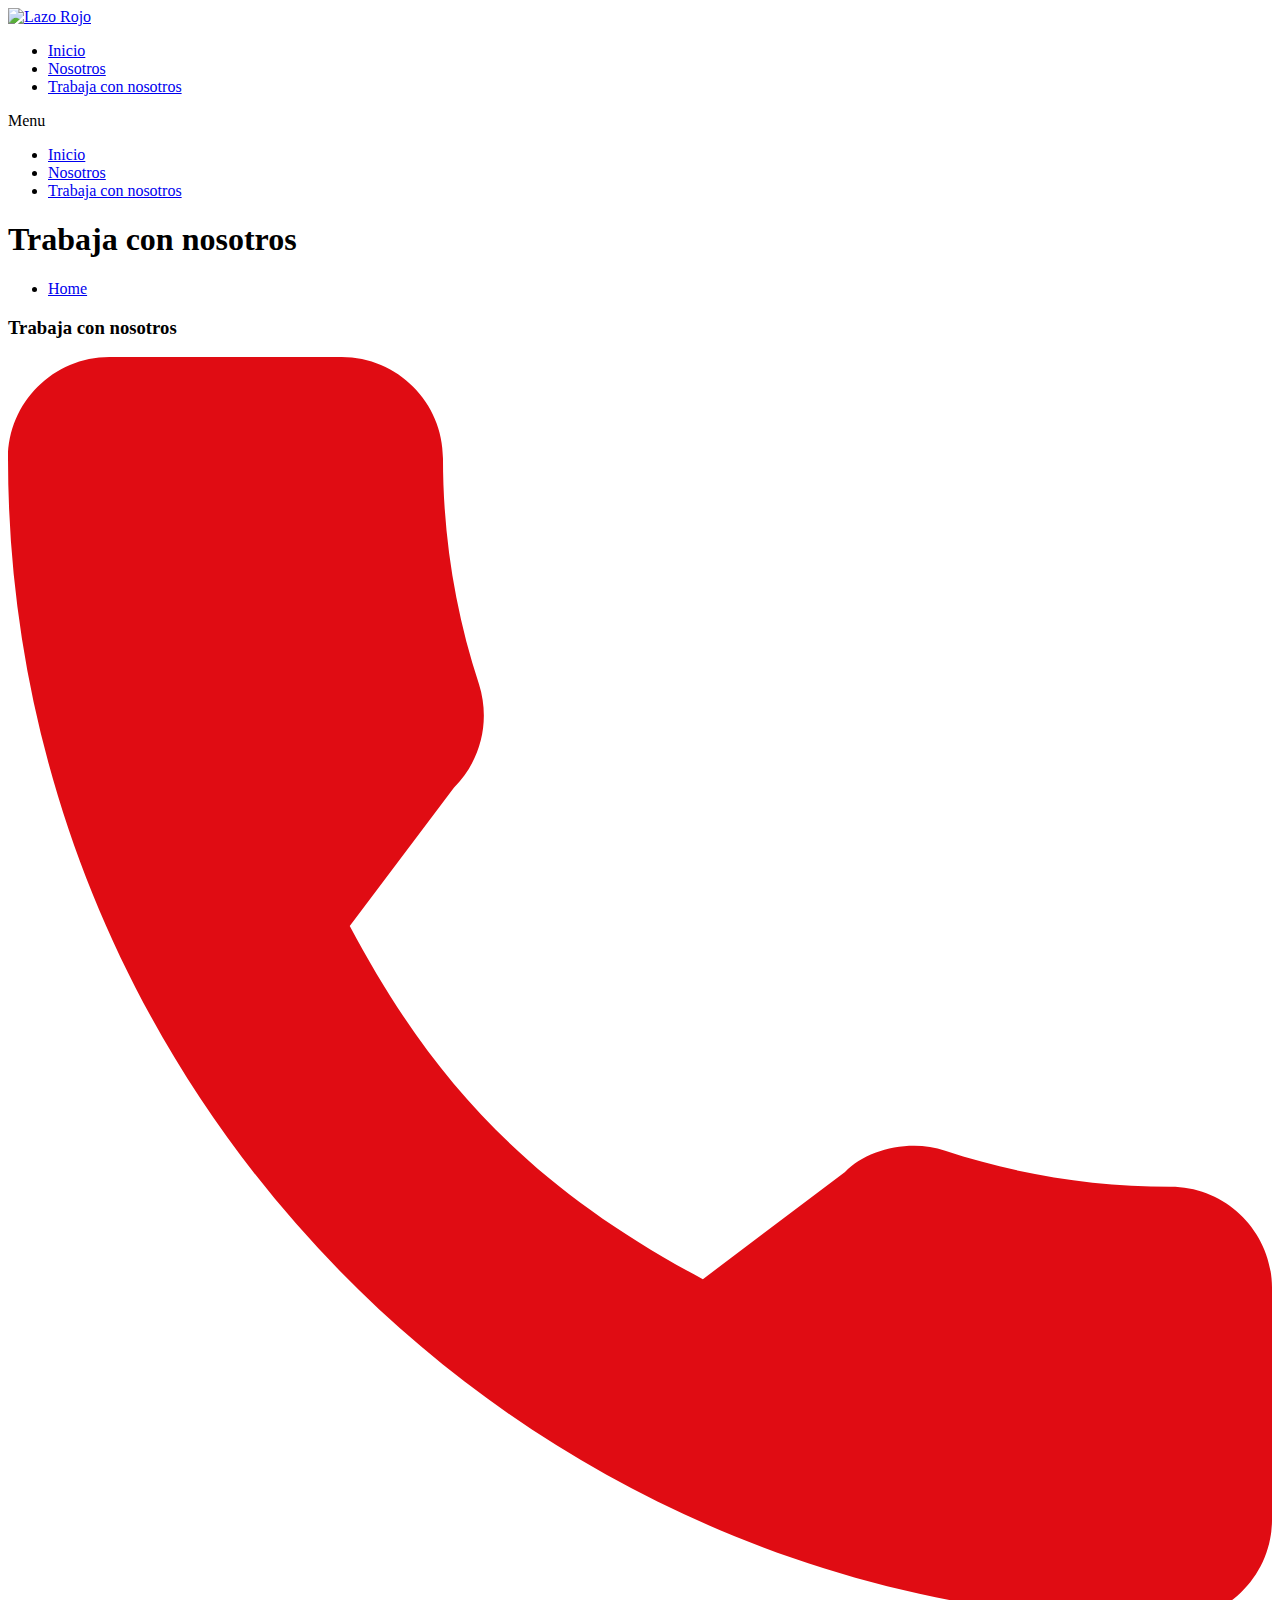
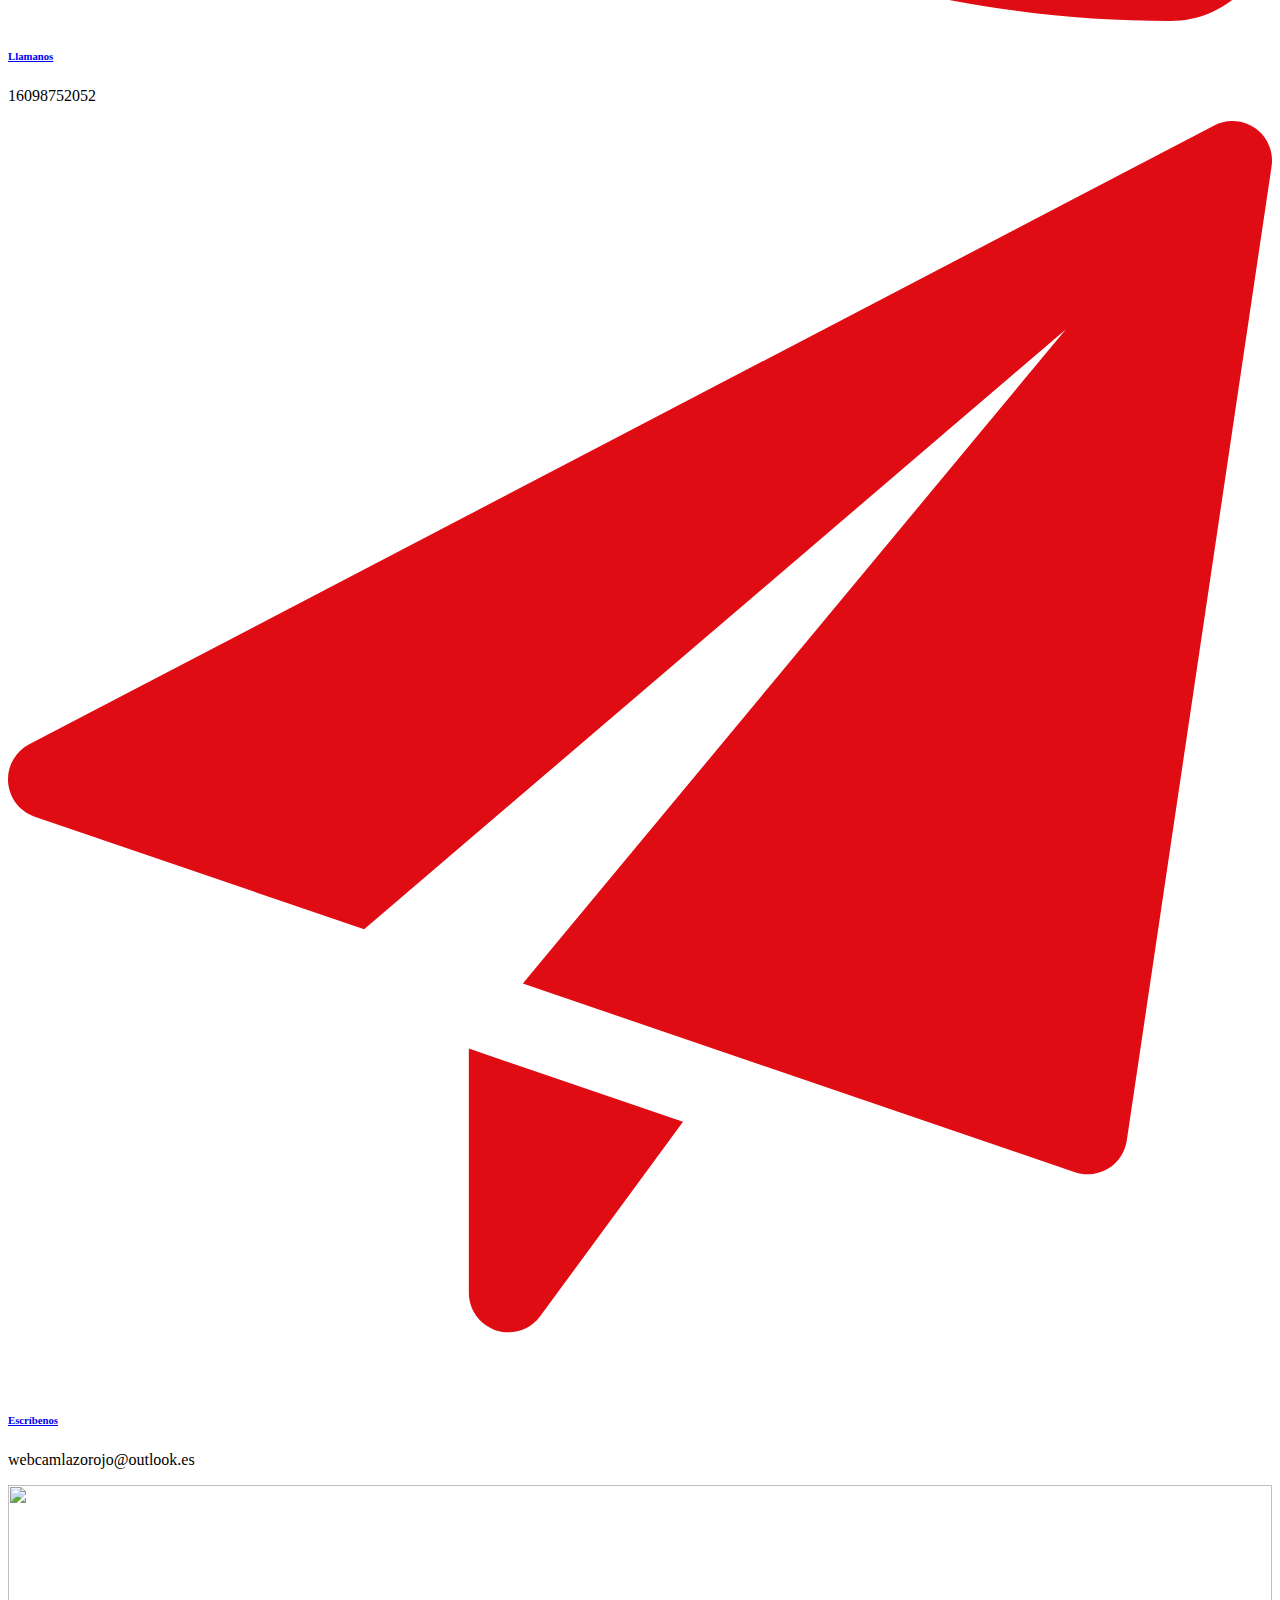
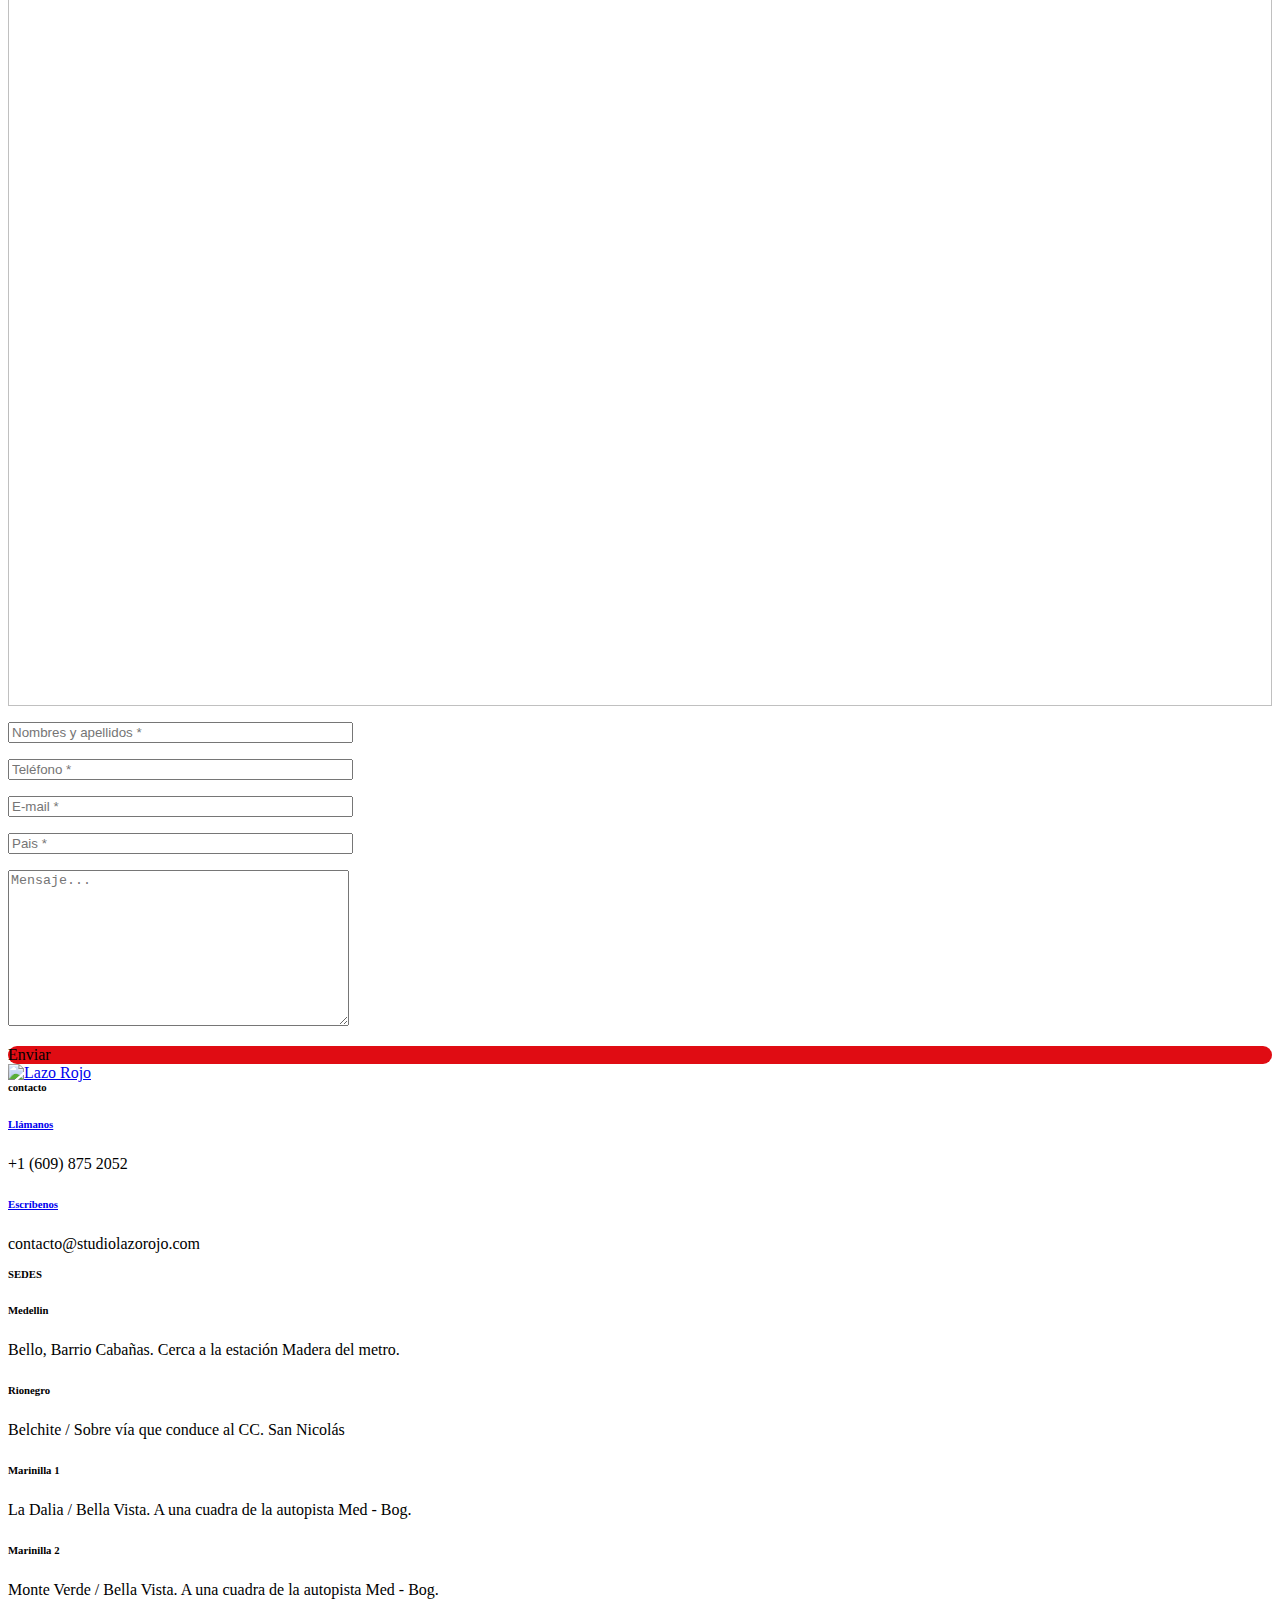
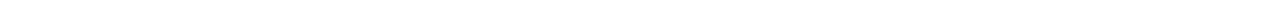
==== commit add1f69b: "trabaja" ====
--- a/src/main/resources/static/contacto.html
+++ b/src/main/resources/static/contacto.html
@@ -645,7 +645,7 @@
 
 
 
-                                                <div class="octf-btn" id="btn_enviar" onclick="enviarDatosUsuario()" class="btn_enviar" href="contacto.html" >
+                                                <div class="octf-btn" id="btn_enviar" onclick="enviarDatosUsuario()" class="btn_enviar" href="contacto.html">Enviar</div>
                                             </div>
                                             <div class="wpcf7-response-output" aria-hidden="true"></div></form></div></div>		</div>
                             </div>
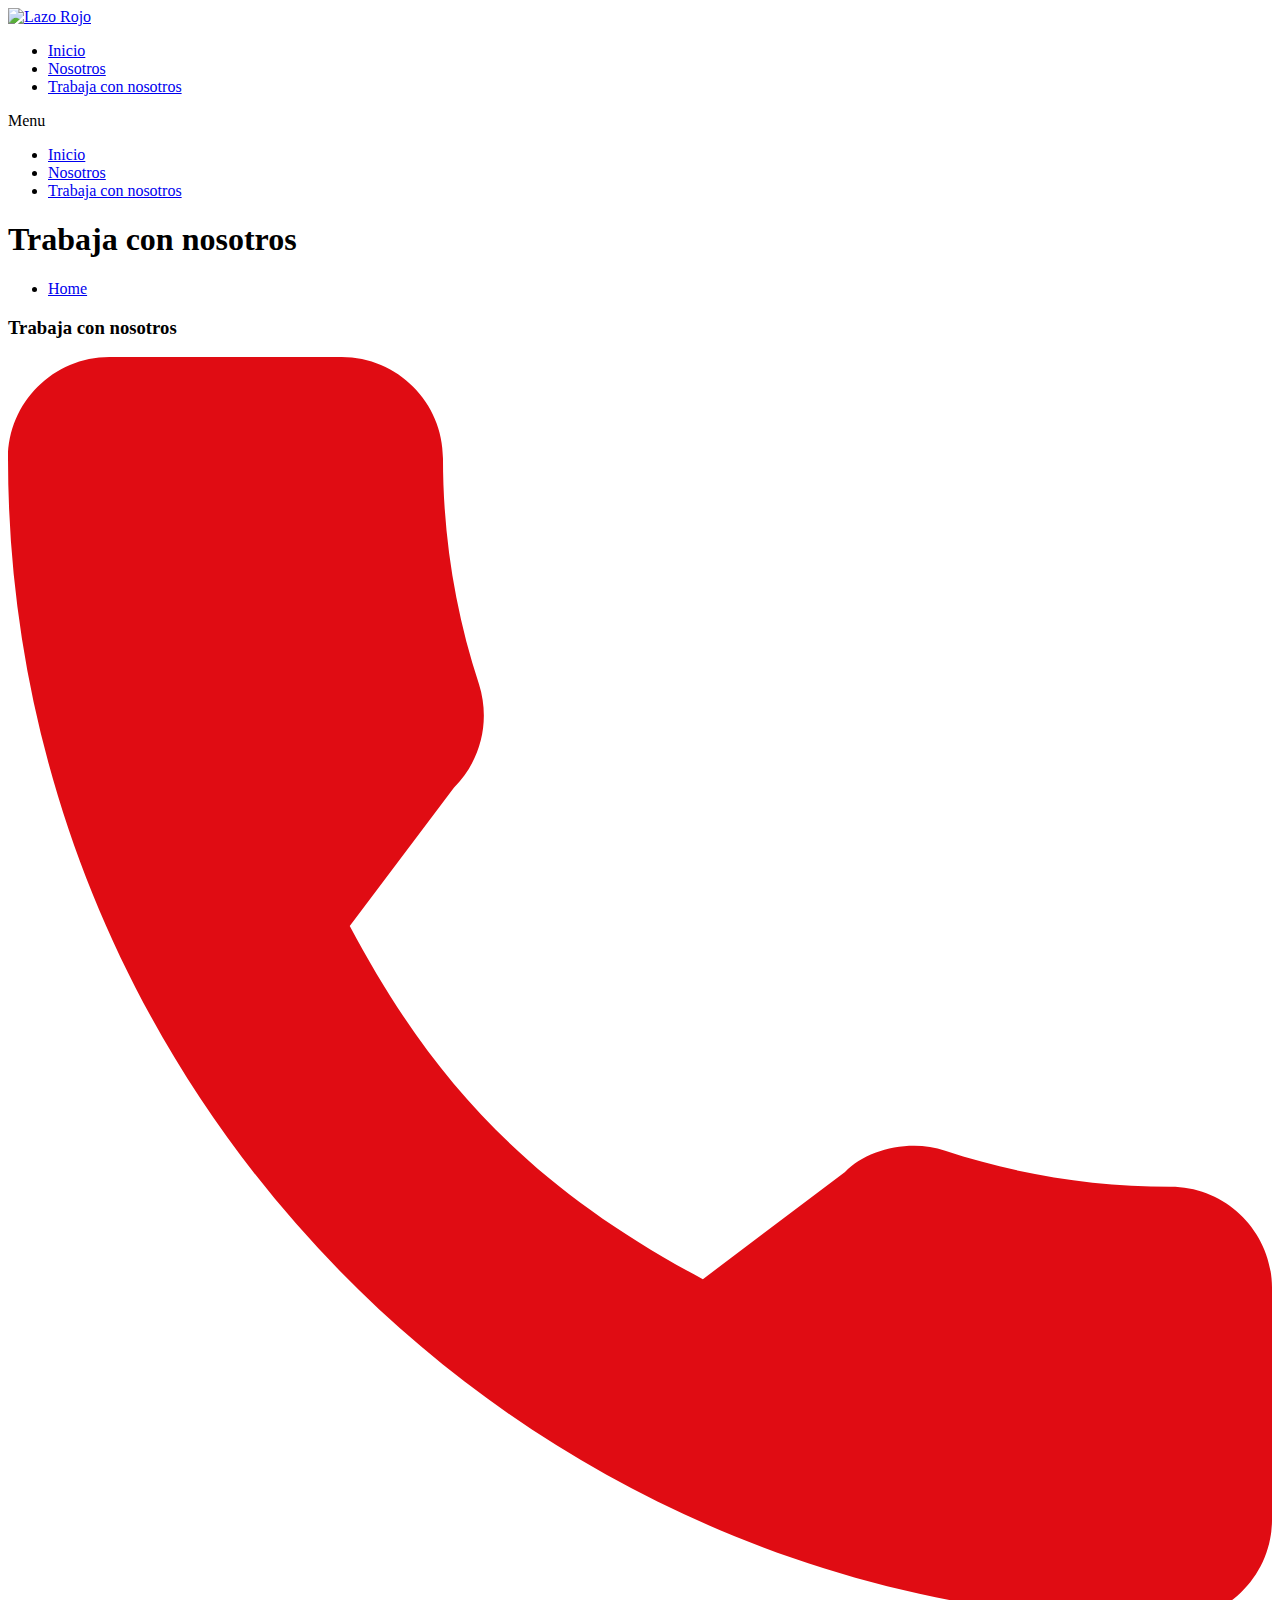
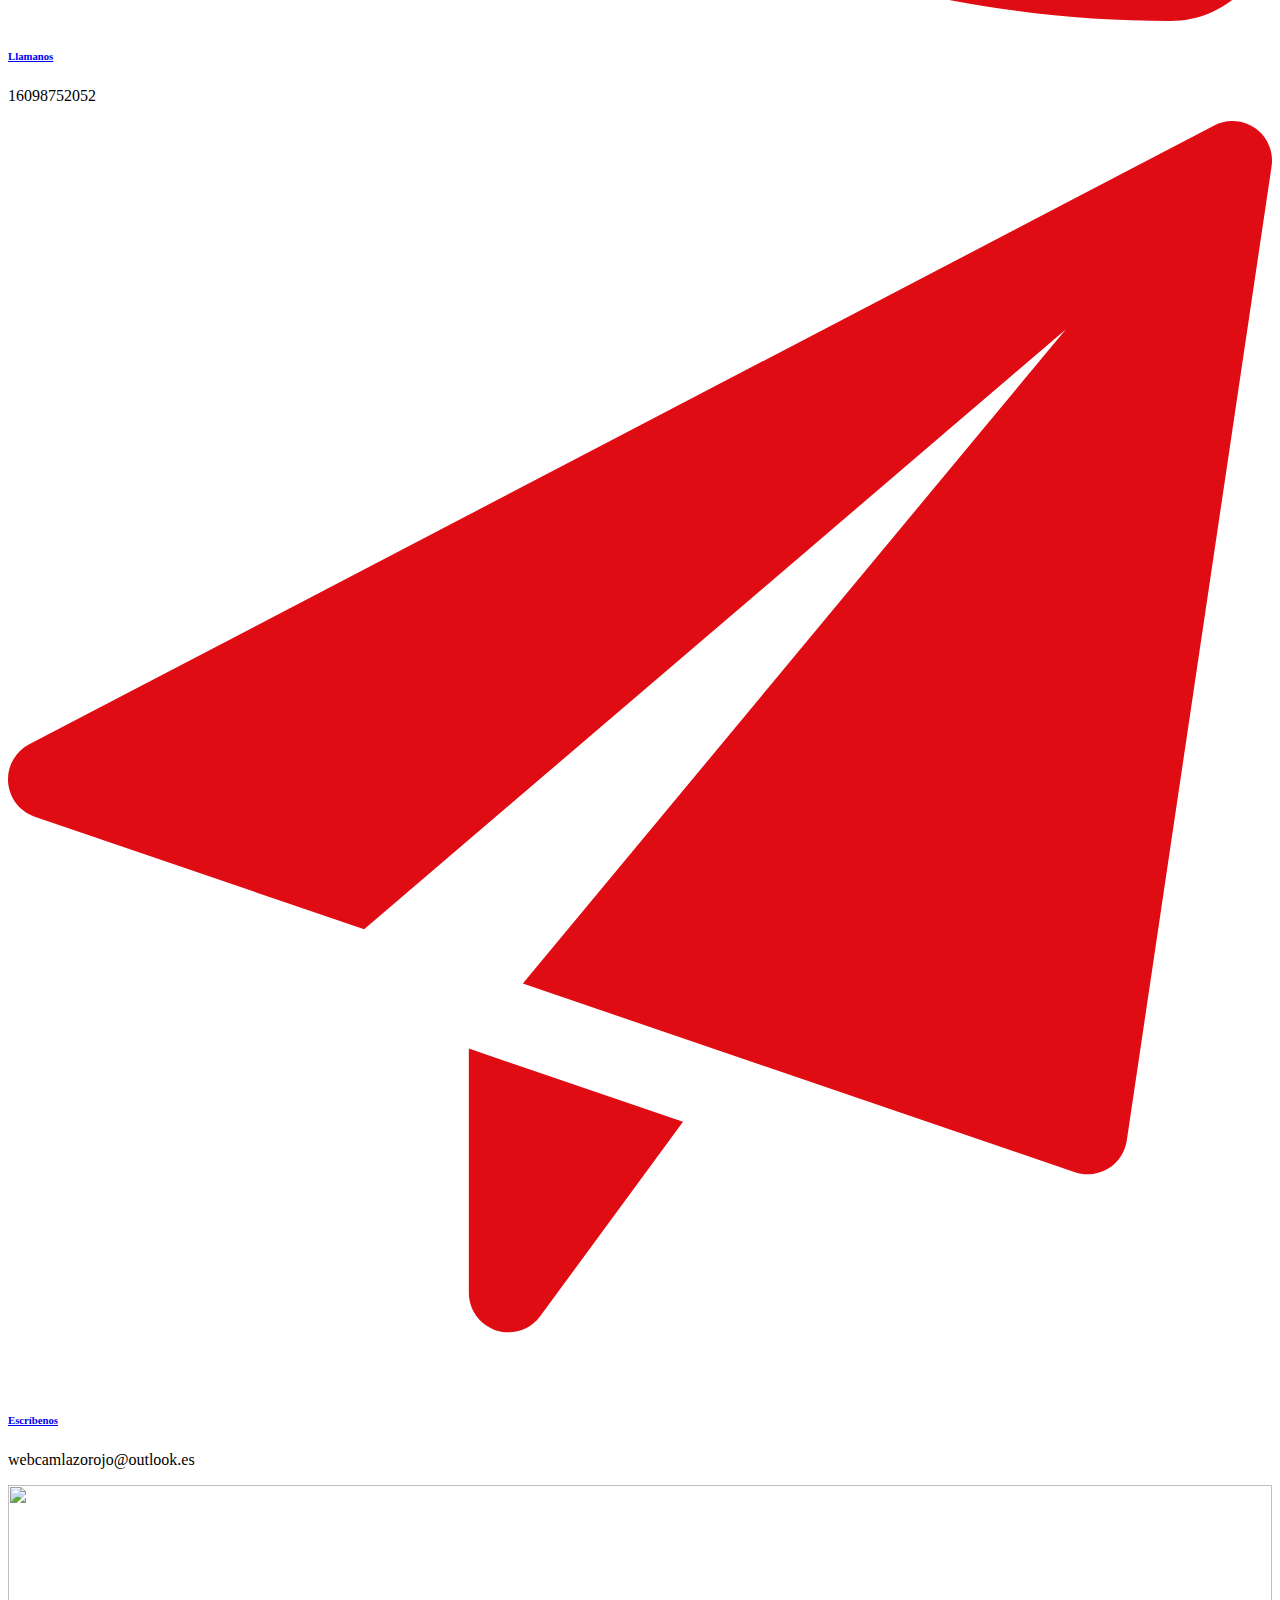
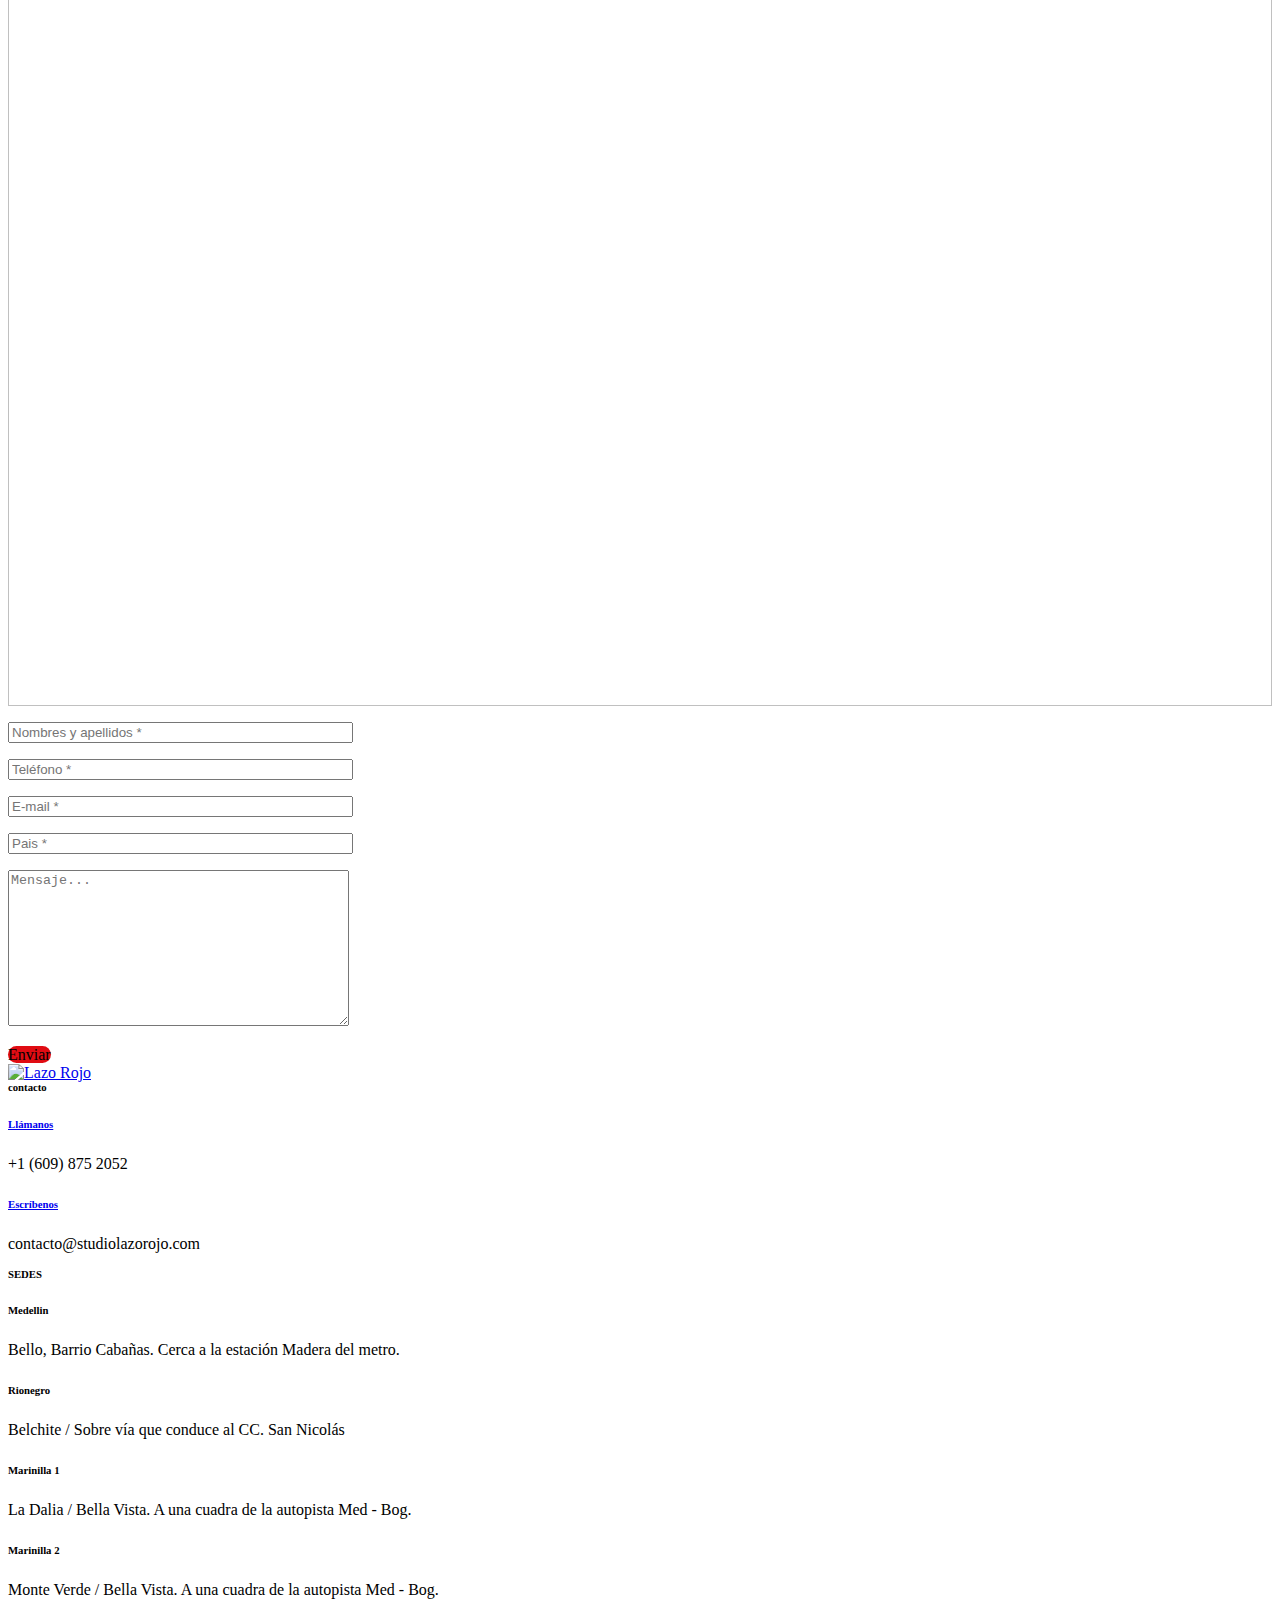
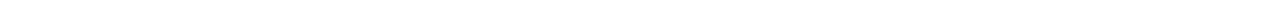
==== commit ba1c3e47: "trabaja" ====
--- a/src/main/resources/static/contacto.html
+++ b/src/main/resources/static/contacto.html
@@ -633,19 +633,19 @@
                                             </div>
                                             <div class="main-form">
                                                 <div class="row">
-                                                    <p id="nombres" class="col-md-6"><span class="wpcf7-form-control-wrap" data-name="your-name"><input type="text" name="your-name" value="" size="40" class="wpcf7-form-control wpcf7-text wpcf7-validates-as-required" aria-required="true" aria-invalid="false" placeholder="Nombres y apellidos *" /></span></p>
-                                                    <p id="telefono" class="col-md-6"><span class="wpcf7-form-control-wrap" data-name="your-phone"><input type="text" name="your-phone" value="" size="40" class="wpcf7-form-control wpcf7-text wpcf7-validates-as-required" aria-required="true" aria-invalid="false" placeholder="Teléfono *" /></span></p>
+                                                    <p  class="col-md-6"><span class="wpcf7-form-control-wrap" data-name="your-name"><input type="text" id="nombres" name="your-name" value="" size="40" class="wpcf7-form-control wpcf7-text wpcf7-validates-as-required" aria-required="true" aria-invalid="false" placeholder="Nombres y apellidos *" /></span></p>
+                                                    <p  class="col-md-6"><span class="wpcf7-form-control-wrap" data-name="your-phone"><input type="text" id="telefono" name="your-phone" value="" size="40" class="wpcf7-form-control wpcf7-text wpcf7-validates-as-required" aria-required="true" aria-invalid="false" placeholder="Teléfono *" /></span></p>
                                                 </div>
                                                 <div class="row">
 
-                                                    <p id="email" class="col-md-6"><span class="wpcf7-form-control-wrap" data-name="your-email"><input type="email" name="your-email" value="" size="40" class="wpcf7-form-control wpcf7-text wpcf7-email wpcf7-validates-as-required wpcf7-validates-as-email" aria-required="true" aria-invalid="false" placeholder="E-mail *" /></span></p>
-                                                    <p id="pais" class="col-md-6"><span class="wpcf7-form-control-wrap" data-name="your-ciudad"><input type="text" name="your-ciudad" value="" size="40" class="wpcf7-form-control wpcf7-text wpcf7-validates-as-required" aria-required="true" aria-invalid="false" placeholder="Pais *" /></span></p>
+                                                    <p  class="col-md-6"><span class="wpcf7-form-control-wrap" data-name="your-email"><input type="email" id="email" name="your-email" value="" size="40" class="wpcf7-form-control wpcf7-text wpcf7-email wpcf7-validates-as-required wpcf7-validates-as-email" aria-required="true" aria-invalid="false" placeholder="E-mail *" /></span></p>
+                                                    <p  class="col-md-6"><span class="wpcf7-form-control-wrap" data-name="your-ciudad"><input type="text" id="pais" name="your-ciudad" value="" size="40" class="wpcf7-form-control wpcf7-text wpcf7-validates-as-required" aria-required="true" aria-invalid="false" placeholder="Pais *" /></span></p>
                                                 </div>
                                                 <p><span class="wpcf7-form-control-wrap" data-name="your-message"><textarea id="mensaje" name="your-message" cols="40" rows="10" class="wpcf7-form-control wpcf7-textarea" aria-invalid="false" placeholder="Mensaje..."></textarea></span></p>
 
 
-
-                                                <div class="octf-btn" id="btn_enviar" onclick="enviarDatosUsuario()" class="btn_enviar" href="contacto.html">Enviar</div>
+                                                <a id="btn_enviar" class="octf-btn" onclick="enviarDatosUsuario()">Enviar</a>
+
                                             </div>
                                             <div class="wpcf7-response-output" aria-hidden="true"></div></form></div></div>		</div>
                             </div>
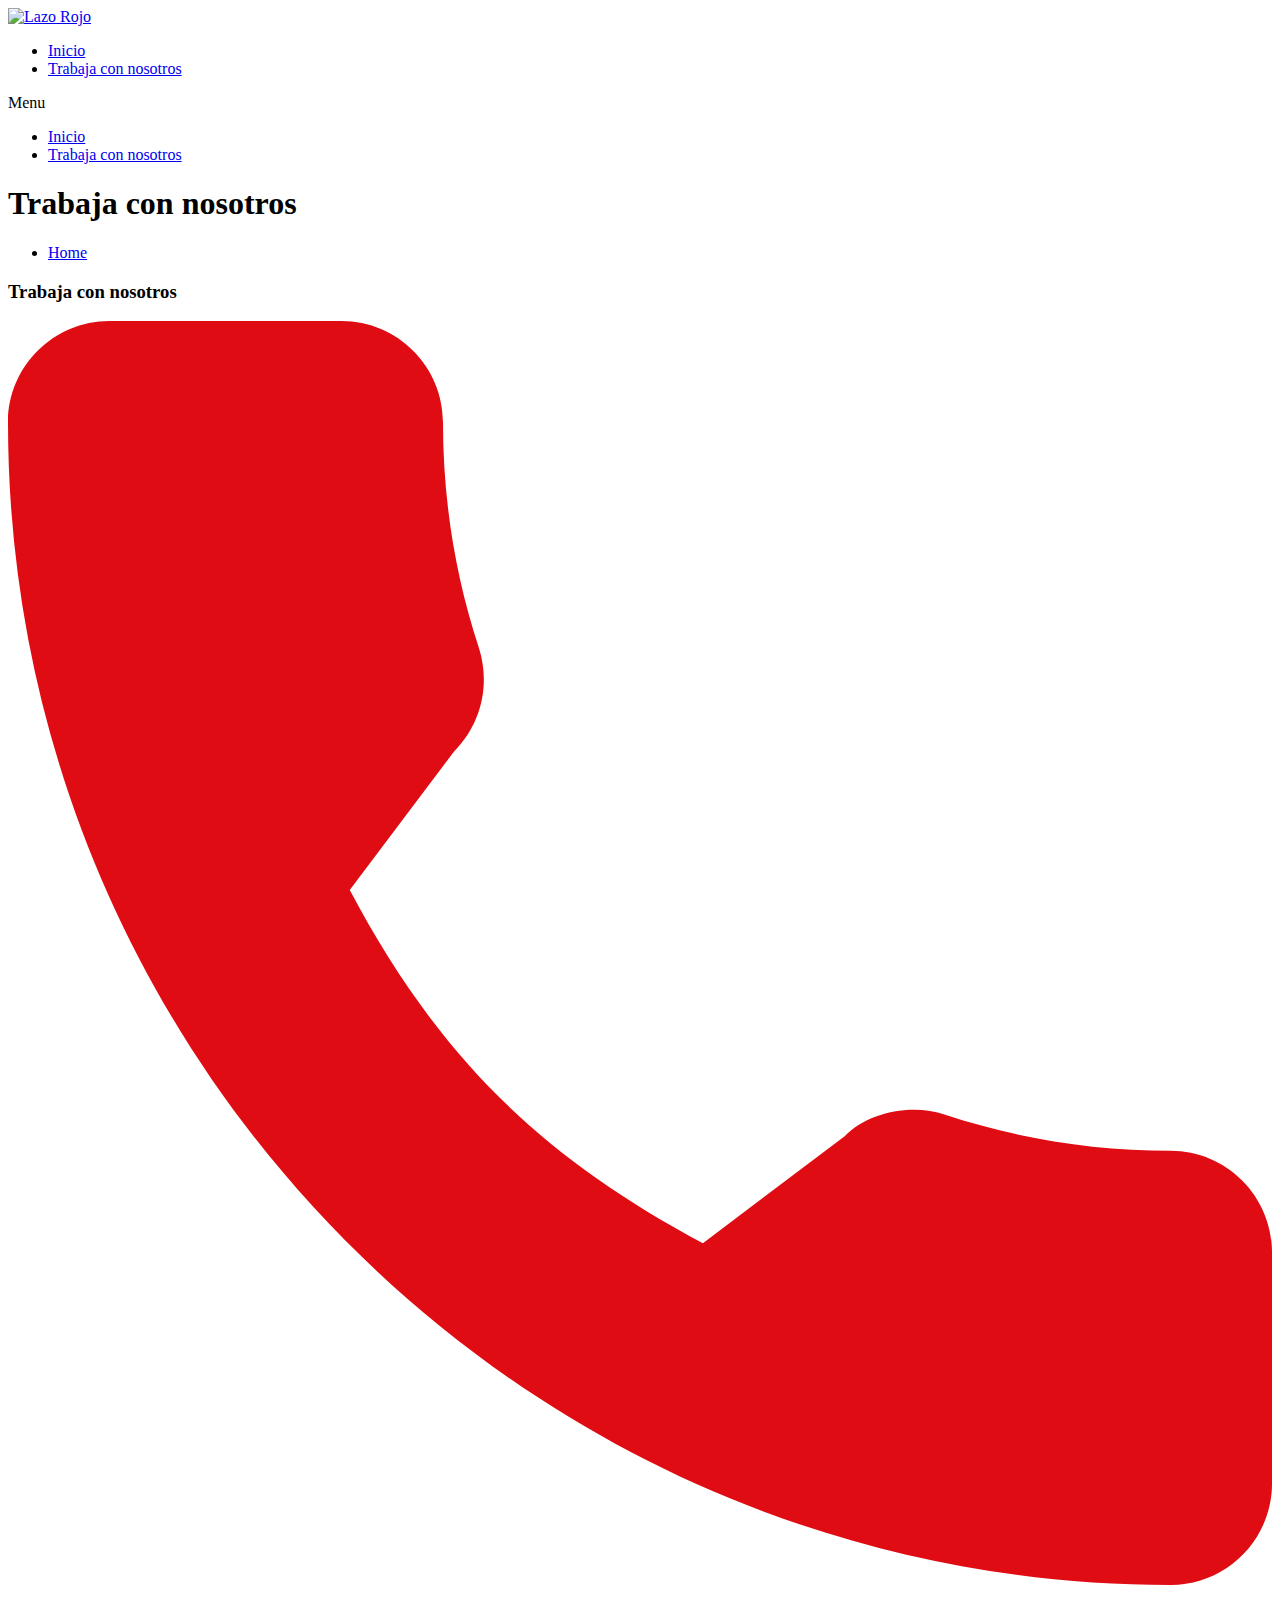
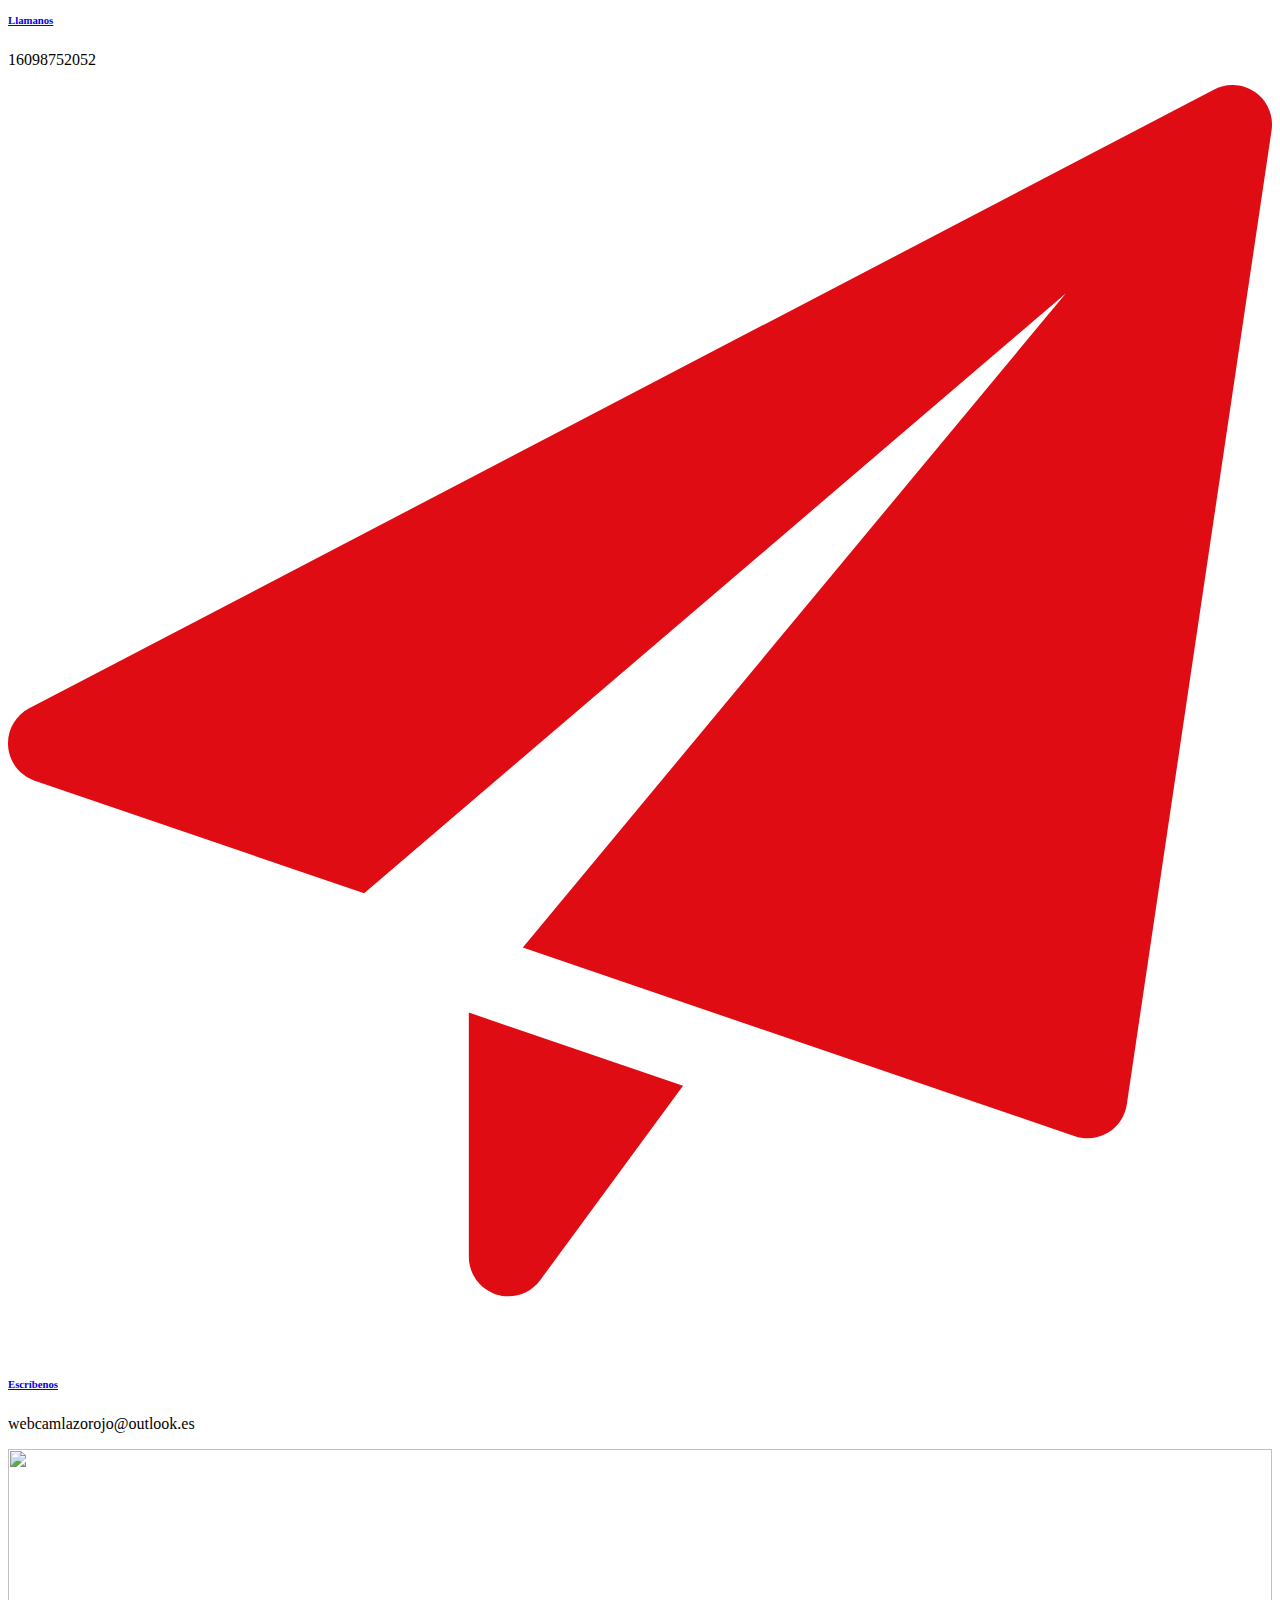
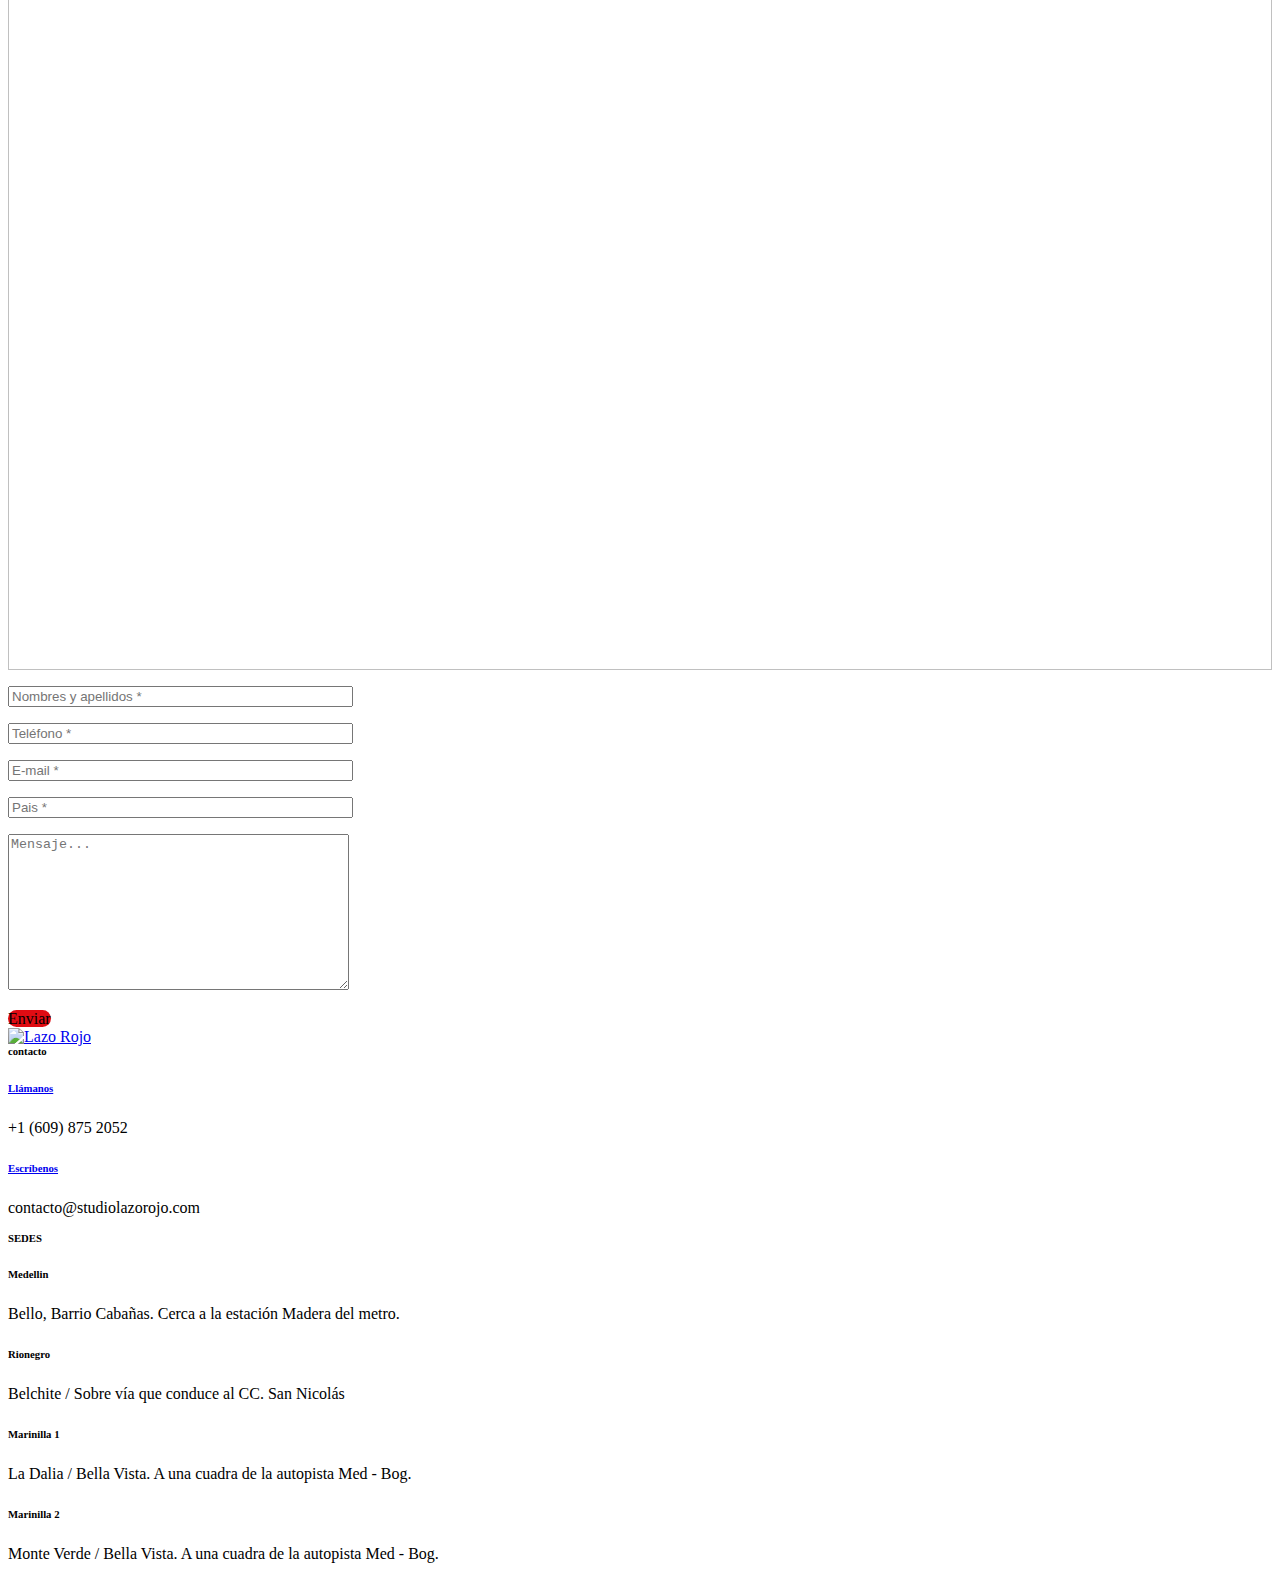
==== commit ca092046: "trabaja" ====
--- a/src/main/resources/static/contacto.html
+++ b/src/main/resources/static/contacto.html
@@ -526,7 +526,6 @@
                             <div class="elementor-widget-container">
                                 <link rel="stylesheet" href="https://studiolazorojo.com/wp-content/plugins/elementor-pro/assets/css/widget-nav-menu.min.css">			<nav migration_allowed="1" migrated="0" role="navigation" class="elementor-nav-menu--main elementor-nav-menu__container elementor-nav-menu--layout-horizontal e--pointer-none">
                                 <ul id="menu-1-1162428" class="elementor-nav-menu"><li class="menu-item menu-item-type-post_type menu-item-object-page menu-item-home menu-item-1924"><a href="https://topmodelcam.herokuapp.com/" class="elementor-item">Inicio</a></li>
-                                    <li class="menu-item menu-item-type-post_type menu-item-object-page menu-item-1743"><a href="https://studiolazorojo.com/nosotros/" class="elementor-item">Nosotros</a></li>
                                     <li class="menu-item menu-item-type-post_type menu-item-object-page current-menu-item page_item page-item-455 current_page_item menu-item-1876"><a href="contacto.html" aria-current="page" class="elementor-item elementor-item-active">Trabaja con nosotros</a></li>
                                 </ul>			</nav>
                                 <div class="elementor-menu-toggle" role="button" tabindex="0" aria-label="Menu Toggle" aria-expanded="false">
@@ -534,7 +533,6 @@
                                 </div>
                                 <nav class="elementor-nav-menu--dropdown elementor-nav-menu__container" role="navigation" aria-hidden="true">
                                     <ul id="menu-2-1162428" class="elementor-nav-menu"><li class="menu-item menu-item-type-post_type menu-item-object-page menu-item-home menu-item-1924"><a href="https://topmodelcam.herokuapp.com/" class="elementor-item" tabindex="-1">Inicio</a></li>
-                                        <li class="menu-item menu-item-type-post_type menu-item-object-page menu-item-1743"><a href="https://studiolazorojo.com/nosotros/" class="elementor-item" tabindex="-1">Nosotros</a></li>
                                         <li class="menu-item menu-item-type-post_type menu-item-object-page current-menu-item page_item page-item-455 current_page_item menu-item-1876"><a href="contacto.html" aria-current="page" class="elementor-item elementor-item-active" tabindex="-1">Trabaja con nosotros</a></li>
                                     </ul>			</nav>
                             </div>
